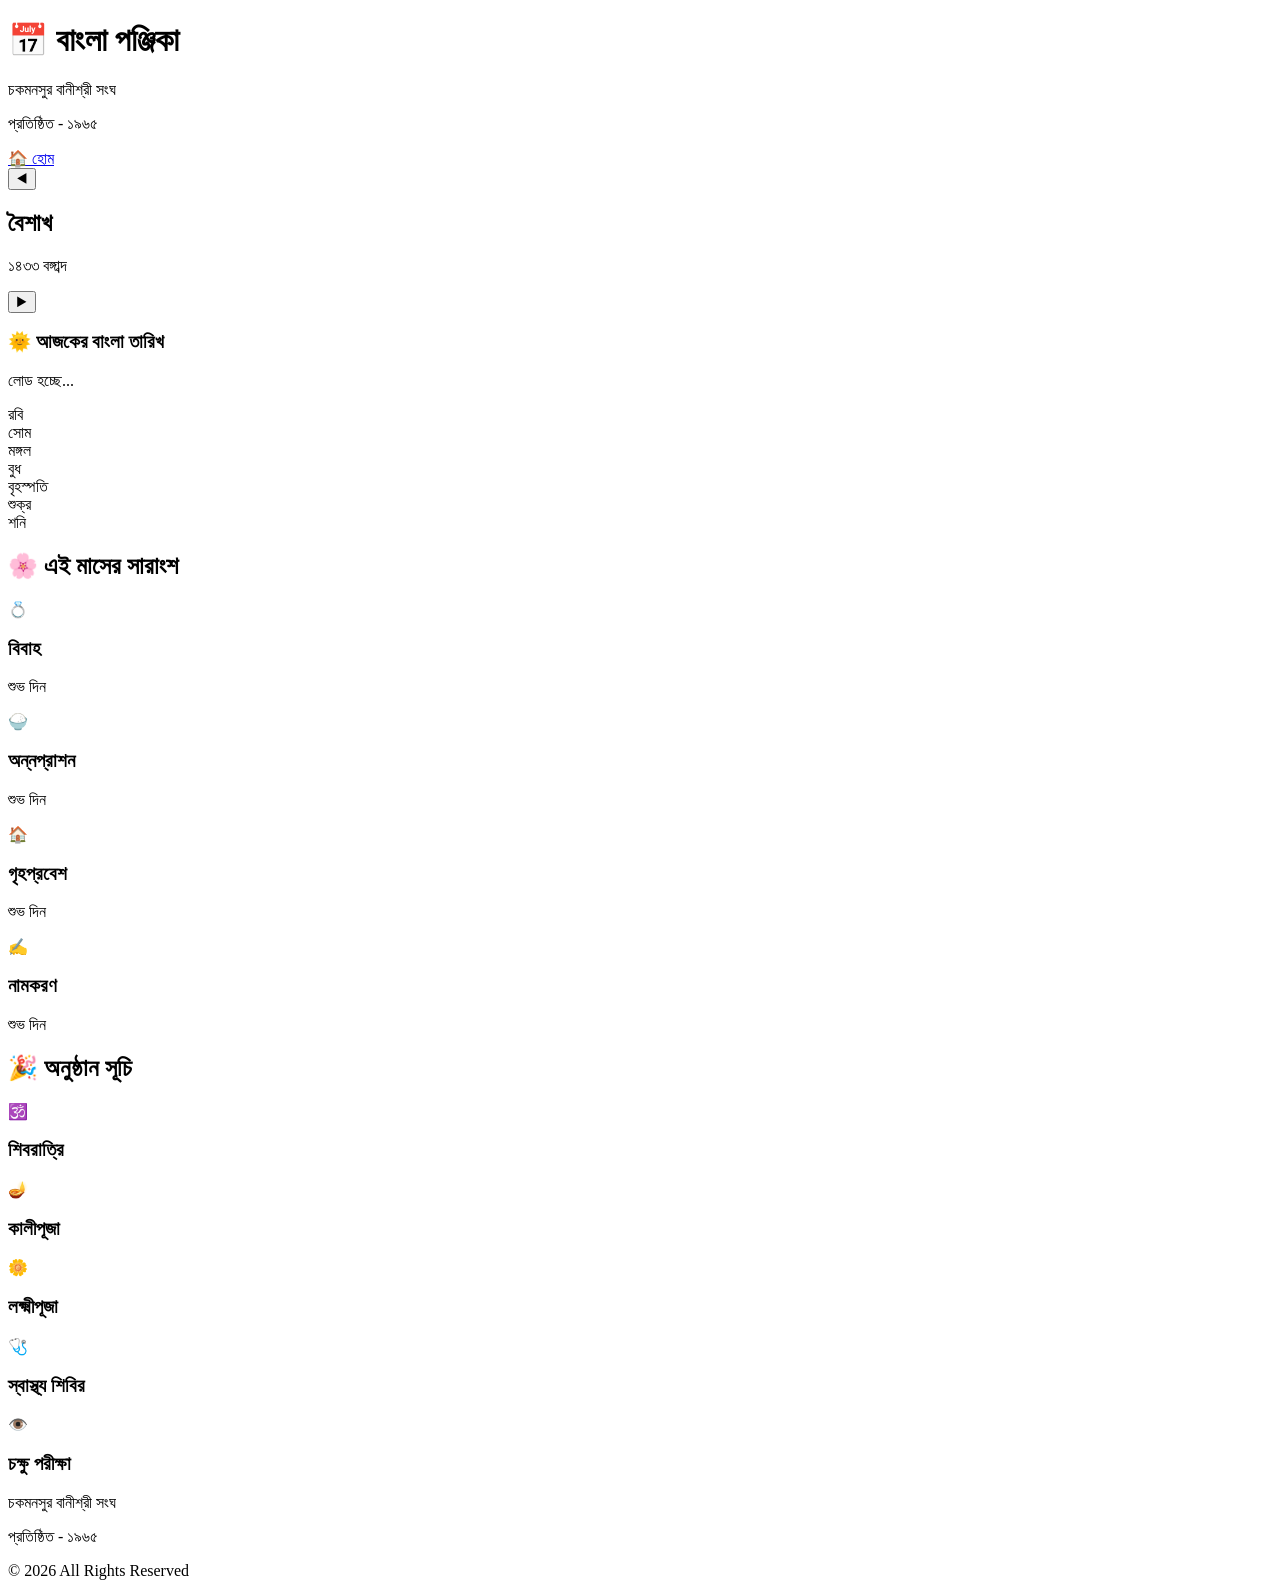
==== calendar.html @ fcefd9e8 "Refactor calendar.html for improved structure Updated the calendar HTML structure and removed unnece" ====
<!DOCTYPE html>
<html lang="bn">

<head>
<meta charset="UTF-8">
<meta name="viewport" content="width=device-width, initial-scale=1.0">

<title>বাংলা পঞ্জিকা</title>

<link rel="stylesheet" href="calendar.css">

</head>

<body>

<header class="calendar-header">

    <h1>📅 বাংলা পঞ্জিকা</h1>

    <p>চকমনসুর বানীশ্রী সংঘ</p>

    <p>প্রতিষ্ঠিত - ১৯৬৫</p>

    <a href="index.html" class="home-btn">🏠 হোম</a>

</header>


<main>

    <!-- Calendar -->

    <section class="calendar-container">

        <div class="calendar-title">

            <button id="prevMonth">◀</button>

            <div class="month-name">

                <h2 id="monthName">বৈশাখ</h2>

                <p id="yearName">১৪৩৩ বঙ্গাব্দ</p>

            </div>

            <button id="nextMonth">▶</button>

        </div>


        <!-- Today's Bengali date -->

        <div class="today-box">

            <h3>🌞 আজকের বাংলা তারিখ</h3>

            <p id="todayDate">লোড হচ্ছে...</p>

        </div>


        <!-- Week -->

        <div class="week">

            <div>রবি</div>
            <div>সোম</div>
            <div>মঙ্গল</div>
            <div>বুধ</div>
            <div>বৃহস্পতি</div>
            <div>শুক্র</div>
            <div>শনি</div>

        </div>


        <!-- Dates -->

        <div id="calendarDays" class="calendar-days">

        </div>

    </section>


    <!-- This month's summary -->

    <section class="summary-section">

        <h2>🌸 এই মাসের সারাংশ</h2>

        <div class="summary-grid">

            <div class="summary-card">
                💍
                <h3>বিবাহ</h3>
                <p>শুভ দিন</p>
            </div>

            <div class="summary-card">
                🍚
                <h3>অন্নপ্রাশন</h3>
                <p>শুভ দিন</p>
            </div>

            <div class="summary-card">
                🏠
                <h3>গৃহপ্রবেশ</h3>
                <p>শুভ দিন</p>
            </div>

            <div class="summary-card">
                ✍️
                <h3>নামকরণ</h3>
                <p>শুভ দিন</p>
            </div>

        </div>

    </section>


    <!-- Events -->

    <section class="event-section">

        <h2>🎉 অনুষ্ঠান সূচি</h2>

        <div class="event-grid">

            <div class="event-card">
                🕉️
                <h3>শিবরাত্রি</h3>
            </div>

            <div class="event-card">
                🪔
                <h3>কালীপূজা</h3>
            </div>

            <div class="event-card">
                🌼
                <h3>লক্ষ্মীপূজা</h3>
            </div>

            <div class="event-card">
                🩺
                <h3>স্বাস্থ্য শিবির</h3>
            </div>

            <div class="event-card">
                👁️
                <h3>চক্ষু পরীক্ষা</h3>
            </div>

        </div>

    </section>

</main>


<footer class="footer">

    <p>চকমনসুর বানীশ্রী সংঘ</p>

    <p>প্রতিষ্ঠিত - ১৯৬৫</p>

    <p>© 2026 All Rights Reserved</p>

</footer>


<script src="calendar.js"></script>

</body>

</html>
---- calendar.css ----

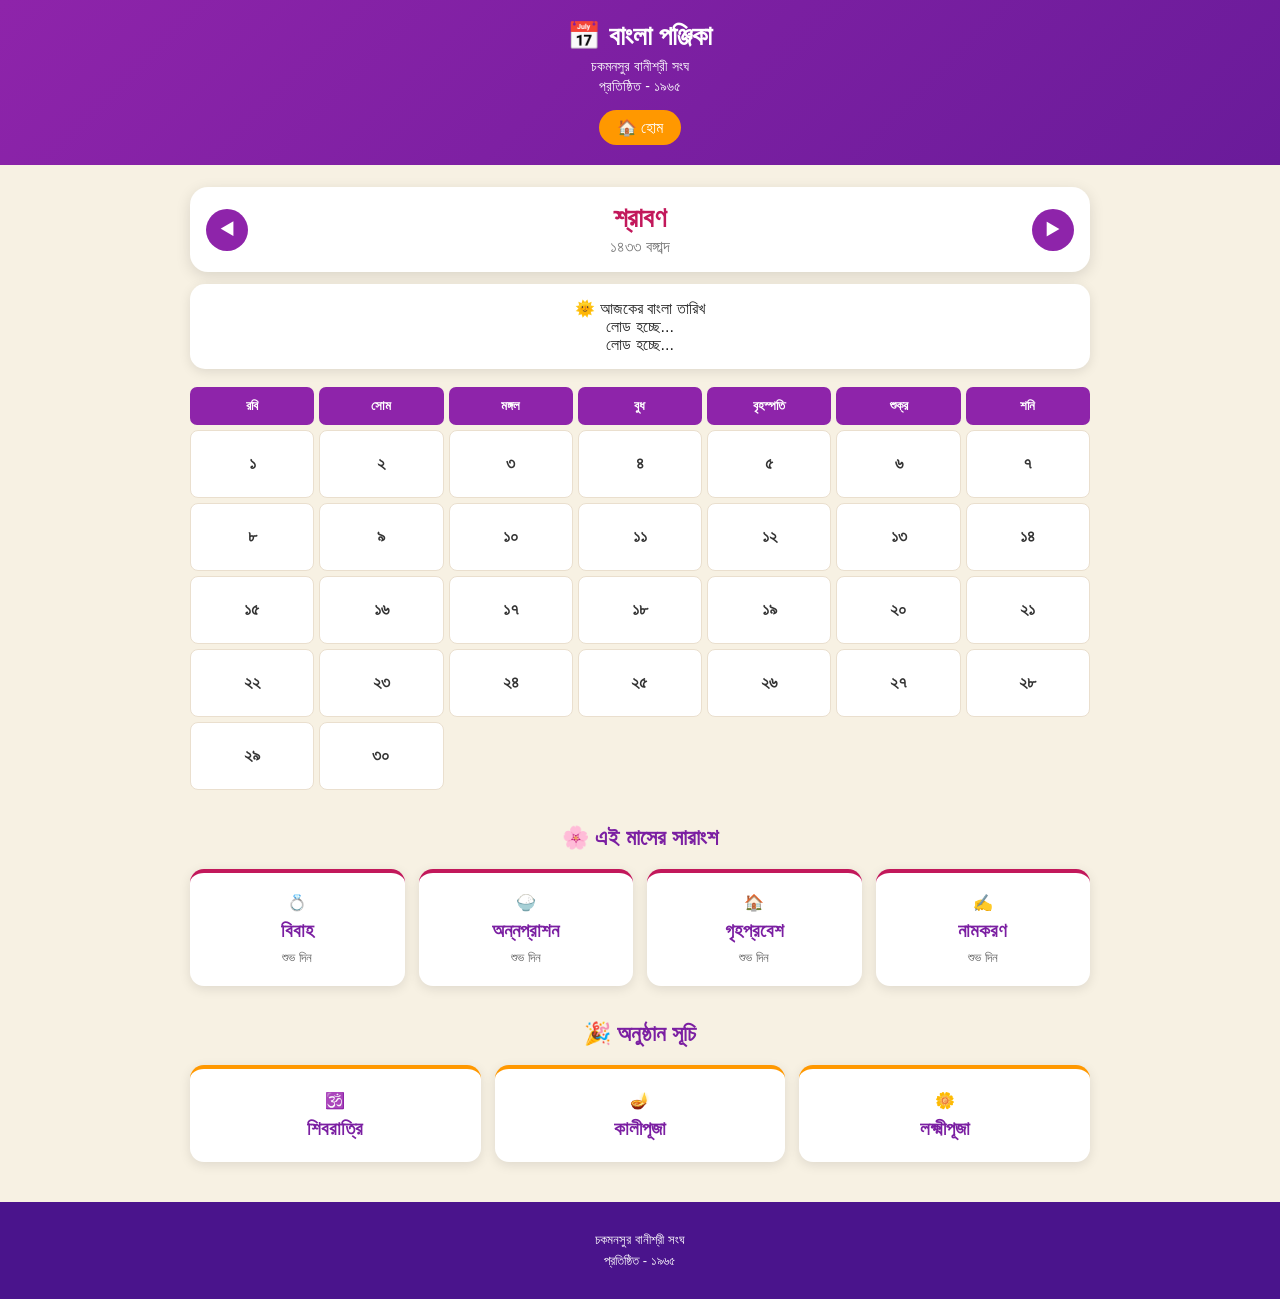
==== commit f36694a7: "Refactor calendar HTML structure and content" ====
--- a/calendar.html
+++ b/calendar.html
@@ -18,7 +18,6 @@
     <h1>📅 বাংলা পঞ্জিকা</h1>
 
     <p>চকমনসুর বানীশ্রী সংঘ</p>
-
     <p>প্রতিষ্ঠিত - ১৯৬৫</p>
 
     <a href="index.html" class="home-btn">🏠 হোম</a>
@@ -28,135 +27,119 @@
 
 <main>
 
-    <!-- Calendar -->
+<section class="calendar-container">
 
-    <section class="calendar-container">
+    <div class="calendar-title">
 
-        <div class="calendar-title">
+        <button id="prevMonth">◀</button>
 
-            <button id="prevMonth">◀</button>
+        <div class="month-name">
 
-            <div class="month-name">
+            <h2 id="monthName">বৈশাখ</h2>
 
-                <h2 id="monthName">বৈশাখ</h2>
-
-                <p id="yearName">১৪৩৩ বঙ্গাব্দ</p>
-
-            </div>
-
-            <button id="nextMonth">▶</button>
+            <p id="yearName">১৪৩৩ বঙ্গাব্দ</p>
 
         </div>
 
+        <button id="nextMonth">▶</button>
 
-        <!-- Today's Bengali date -->
+    </div>
 
-        <div class="today-box">
 
-            <h3>🌞 আজকের বাংলা তারিখ</h3>
+    <div class="today-box">
 
-            <p id="todayDate">লোড হচ্ছে...</p>
-
+        <div class="today-label">
+            🌞 আজকের বাংলা তারিখ
         </div>
 
-
-        <!-- Week -->
-
-        <div class="week">
-
-            <div>রবি</div>
-            <div>সোম</div>
-            <div>মঙ্গল</div>
-            <div>বুধ</div>
-            <div>বৃহস্পতি</div>
-            <div>শুক্র</div>
-            <div>শনি</div>
-
+        <div id="todayDate" class="today-date">
+            লোড হচ্ছে...
         </div>
 
-
-        <!-- Dates -->
-
-        <div id="calendarDays" class="calendar-days">
-
+        <div id="todayEnglish" class="today-english">
+            লোড হচ্ছে...
         </div>
 
-    </section>
+    </div>
 
 
-    <!-- This month's summary -->
+    <div class="week">
 
-    <section class="summary-section">
+        <div>রবি</div>
+        <div>সোম</div>
+        <div>মঙ্গল</div>
+        <div>বুধ</div>
+        <div>বৃহস্পতি</div>
+        <div>শুক্র</div>
+        <div>শনি</div>
 
-        <h2>🌸 এই মাসের সারাংশ</h2>
+    </div>
 
-        <div class="summary-grid">
 
-            <div class="summary-card">
-                💍
-                <h3>বিবাহ</h3>
-                <p>শুভ দিন</p>
-            </div>
+    <div id="calendarDays" class="calendar-days"></div>
 
-            <div class="summary-card">
-                🍚
-                <h3>অন্নপ্রাশন</h3>
-                <p>শুভ দিন</p>
-            </div>
+</section>
 
-            <div class="summary-card">
-                🏠
-                <h3>গৃহপ্রবেশ</h3>
-                <p>শুভ দিন</p>
-            </div>
 
-            <div class="summary-card">
-                ✍️
-                <h3>নামকরণ</h3>
-                <p>শুভ দিন</p>
-            </div>
+<section class="summary-section">
 
+    <h2>🌸 এই মাসের সারাংশ</h2>
+
+    <div class="summary-grid">
+
+        <div class="summary-card">
+            💍
+            <h3>বিবাহ</h3>
+            <p>শুভ দিন</p>
         </div>
 
-    </section>
+        <div class="summary-card">
+            🍚
+            <h3>অন্নপ্রাশন</h3>
+            <p>শুভ দিন</p>
+        </div>
+
+        <div class="summary-card">
+            🏠
+            <h3>গৃহপ্রবেশ</h3>
+            <p>শুভ দিন</p>
+        </div>
+
+        <div class="summary-card">
+            ✍️
+            <h3>নামকরণ</h3>
+            <p>শুভ দিন</p>
+        </div>
+
+    </div>
+
+</section>
 
 
-    <!-- Events -->
+<section class="event-section">
 
-    <section class="event-section">
+    <h2>🎉 অনুষ্ঠান সূচি</h2>
 
-        <h2>🎉 অনুষ্ঠান সূচি</h2>
+    <div class="event-grid">
 
-        <div class="event-grid">
-
-            <div class="event-card">
-                🕉️
-                <h3>শিবরাত্রি</h3>
-            </div>
-
-            <div class="event-card">
-                🪔
-                <h3>কালীপূজা</h3>
-            </div>
-
-            <div class="event-card">
-                🌼
-                <h3>লক্ষ্মীপূজা</h3>
-            </div>
-
-            <div class="event-card">
-                🩺
-                <h3>স্বাস্থ্য শিবির</h3>
-            </div>
-
-            <div class="event-card">
-                👁️
-                <h3>চক্ষু পরীক্ষা</h3>
-            </div>
-
+        <div class="event-card">
+            🕉️
+            <h3>শিবরাত্রি</h3>
         </div>
 
-    </section>
+        <div class="event-card">
+            🪔
+            <h3>কালীপূজা</h3>
+        </div>
+
+        <div class="event-card">
+            🌼
+            <h3>লক্ষ্মীপূজা</h3>
+        </div>
+
+    </div>
+
+</section>
 
 </main>
 
@@ -164,10 +147,7 @@
 <footer class="footer">
 
     <p>চকমনসুর বানীশ্রী সংঘ</p>
-
     <p>প্রতিষ্ঠিত - ১৯৬৫</p>
-
-    <p>© 2026 All Rights Reserved</p>
 
 </footer>
 
--- a/calendar.css
+++ b/calendar.css
@@ -1 +1,297 @@
-
+*{
+    margin:0;
+    padding:0;
+    box-sizing:border-box;
+}
+
+body{
+    font-family:"Noto Sans Bengali",Arial,sans-serif;
+    background:#f7f1e3;
+    color:#222;
+}
+
+/* Header */
+
+.calendar-header{
+    background:linear-gradient(135deg,#8e24aa,#6a1b9a);
+    color:#fff;
+    text-align:center;
+    padding:20px 10px;
+}
+
+.calendar-header h1{
+    font-size:27px;
+    margin-bottom:6px;
+}
+
+.calendar-header p{
+    font-size:14px;
+    margin:3px;
+}
+
+.home-btn{
+    display:inline-block;
+    margin-top:12px;
+    padding:8px 18px;
+    background:#ff9800;
+    color:#fff;
+    text-decoration:none;
+    border-radius:25px;
+}
+
+
+/* Main calendar */
+
+.calendar-container{
+    width:96%;
+    max-width:900px;
+    margin:22px auto;
+}
+
+
+/* Month bar */
+
+.calendar-title{
+    background:#fff;
+    border-radius:18px;
+    padding:16px;
+    display:flex;
+    align-items:center;
+    justify-content:space-between;
+    box-shadow:0 4px 15px rgba(0,0,0,.12);
+}
+
+.calendar-title button{
+    width:42px;
+    height:42px;
+    border:0;
+    border-radius:50%;
+    background:#8e24aa;
+    color:#fff;
+    font-size:18px;
+    cursor:pointer;
+}
+
+.month-name{
+    text-align:center;
+}
+
+.month-name h2{
+    color:#c2185b;
+    font-size:27px;
+}
+
+.month-name p{
+    color:#777;
+    margin-top:4px;
+}
+
+
+/* Today's date */
+
+.today-box{
+    background:#fff;
+    margin-top:12px;
+    padding:15px;
+    border-radius:15px;
+    text-align:center;
+    box-shadow:0 3px 12px rgba(0,0,0,.10);
+}
+
+.today-box h3{
+    color:#8e24aa;
+    font-size:17px;
+    margin-bottom:6px;
+}
+
+.today-box p{
+    font-size:18px;
+    font-weight:bold;
+    color:#c2185b;
+}
+
+
+/* Week names */
+
+.week{
+    display:grid;
+    grid-template-columns:repeat(7,1fr);
+    gap:5px;
+    margin-top:18px;
+}
+
+.week div{
+    background:#8e24aa;
+    color:#fff;
+    text-align:center;
+    padding:11px 2px;
+    border-radius:7px;
+    font-size:13px;
+    font-weight:bold;
+}
+
+
+/* Calendar dates */
+
+.calendar-days{
+    display:grid;
+    grid-template-columns:repeat(7,1fr);
+    gap:5px;
+    margin-top:5px;
+}
+
+.calendar-days div{
+    min-height:68px;
+    background:#fff;
+    border:1px solid #eadfce;
+    border-radius:8px;
+    display:flex;
+    justify-content:center;
+    align-items:center;
+    font-size:17px;
+    font-weight:bold;
+    color:#333;
+}
+
+.calendar-days div:hover{
+    background:#fff3cd;
+}
+
+
+/* Summary */
+
+.summary-section,
+.event-section{
+    width:96%;
+    max-width:900px;
+    margin:35px auto;
+}
+
+.summary-section h2,
+.event-section h2{
+    text-align:center;
+    color:#7b1fa2;
+    margin-bottom:18px;
+    font-size:22px;
+}
+
+.summary-grid{
+    display:grid;
+    grid-template-columns:repeat(4,1fr);
+    gap:14px;
+}
+
+.summary-card{
+    background:#fff;
+    text-align:center;
+    padding:20px 10px;
+    border-radius:14px;
+    box-shadow:0 3px 12px rgba(0,0,0,.10);
+    border-top:4px solid #c2185b;
+}
+
+.summary-card h3{
+    color:#7b1fa2;
+    margin:8px 0;
+}
+
+.summary-card p{
+    color:#666;
+    font-size:13px;
+}
+
+
+/* Events */
+
+.event-grid{
+    display:grid;
+    grid-template-columns:repeat(3,1fr);
+    gap:14px;
+}
+
+.event-card{
+    background:#fff;
+    text-align:center;
+    padding:22px 10px;
+    border-radius:14px;
+    box-shadow:0 3px 12px rgba(0,0,0,.10);
+    border-top:4px solid #ff9800;
+}
+
+.event-card h3{
+    color:#7b1fa2;
+    margin-top:8px;
+}
+
+
+/* Footer */
+
+.footer{
+    background:#4a148c;
+    color:#fff;
+    text-align:center;
+    padding:25px 10px;
+    margin-top:40px;
+}
+
+.footer p{
+    margin:5px;
+    font-size:13px;
+}
+
+
+/* Mobile */
+
+@media(max-width:600px){
+
+    .calendar-header h1{
+        font-size:23px;
+    }
+
+    .calendar-title{
+        padding:13px 10px;
+    }
+
+    .month-name h2{
+        font-size:22px;
+    }
+
+    .calendar-title button{
+        width:38px;
+        height:38px;
+    }
+
+    .week{
+        gap:3px;
+    }
+
+    .week div{
+        font-size:9px;
+        padding:9px 1px;
+    }
+
+    .calendar-days{
+        gap:3px;
+    }
+
+    .calendar-days div{
+        min-height:48px;
+        font-size:14px;
+    }
+
+    .summary-grid,
+    .event-grid{
+        grid-template-columns:repeat(2,1fr);
+        gap:10px;
+    }
+
+}
+
+@media(max-width:380px){
+
+    .summary-grid,
+    .event-grid{
+        grid-template-columns:1fr;
+    }
+
+}
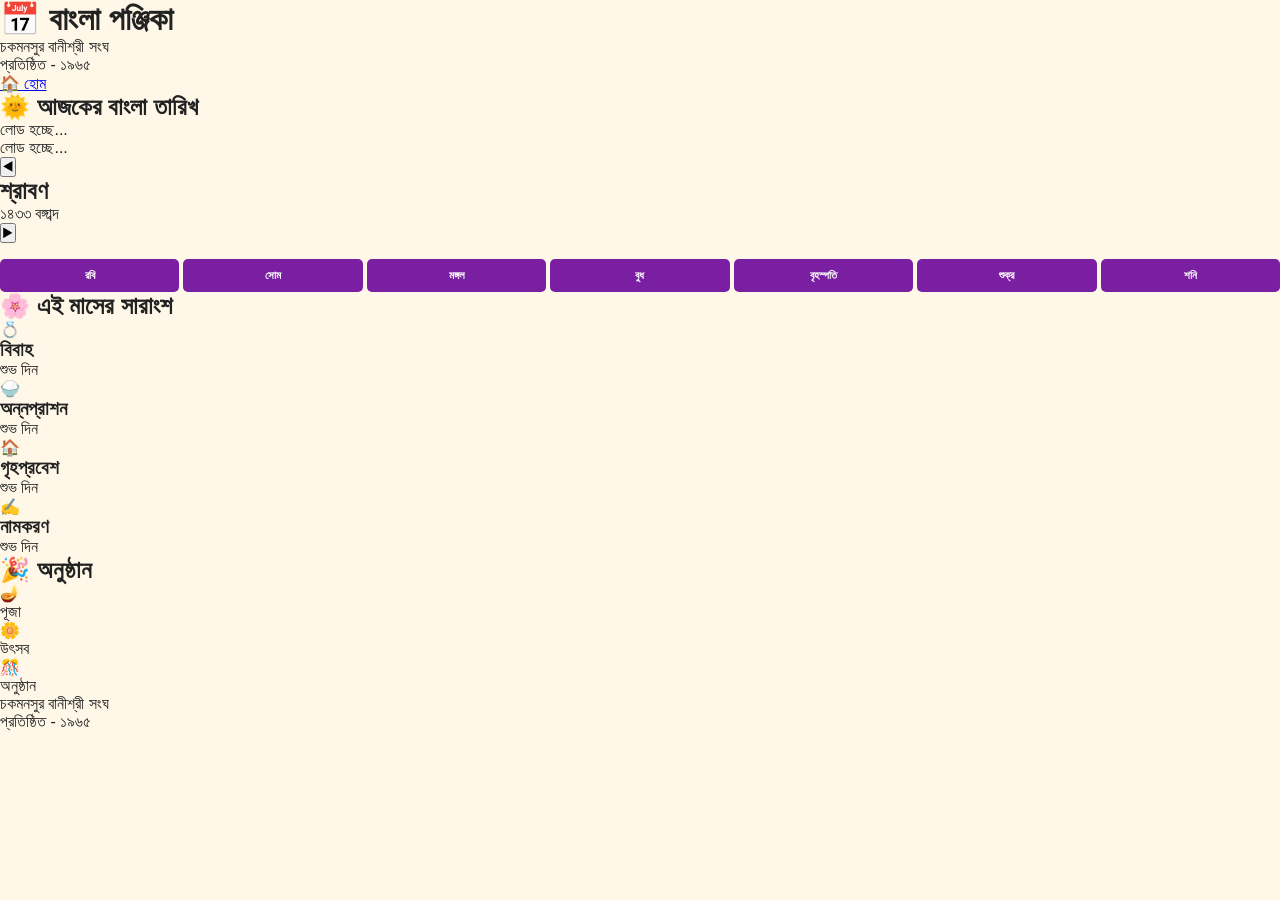
==== commit 2462be0e: "Update calendar.html" ====
--- a/calendar.html
+++ b/calendar.html
@@ -8,145 +8,144 @@
 <title>বাংলা পঞ্জিকা</title>
 
 <link rel="stylesheet" href="calendar.css">
-
 </head>
 
 <body>
 
-<header class="calendar-header">
+<header class="header">
 
     <h1>📅 বাংলা পঞ্জিকা</h1>
 
     <p>চকমনসুর বানীশ্রী সংঘ</p>
+
     <p>প্রতিষ্ঠিত - ১৯৬৫</p>
 
-    <a href="index.html" class="home-btn">🏠 হোম</a>
+    <a href="index.html">🏠 হোম</a>
 
 </header>
 
 
 <main>
 
-<section class="calendar-container">
+    <!-- আজকের তারিখ -->
 
-    <div class="calendar-title">
+    <section class="today">
 
-        <button id="prevMonth">◀</button>
+        <h2>🌞 আজকের বাংলা তারিখ</h2>
 
-        <div class="month-name">
+        <div id="todayDate">
+            লোড হচ্ছে...
+        </div>
 
-            <h2 id="monthName">বৈশাখ</h2>
+        <div id="todayEnglish">
+            লোড হচ্ছে...
+        </div>
 
-            <p id="yearName">১৪৩৩ বঙ্গাব্দ</p>
+    </section>
+
+
+    <!-- মাস -->
+
+    <section class="calendar">
+
+        <div class="month-header">
+
+            <button id="prevMonth">◀</button>
+
+            <div>
+                <h2 id="monthName">শ্রাবণ</h2>
+                <p id="yearName">১৪৩৩ বঙ্গাব্দ</p>
+            </div>
+
+            <button id="nextMonth">▶</button>
 
         </div>
 
-        <button id="nextMonth">▶</button>
 
-    </div>
+        <!-- সপ্তাহ -->
+
+        <div class="week">
+
+            <div>রবি</div>
+            <div>সোম</div>
+            <div>মঙ্গল</div>
+            <div>বুধ</div>
+            <div>বৃহস্পতি</div>
+            <div>শুক্র</div>
+            <div>শনি</div>
+
+        </div>
 
 
-    <div class="today-box">
+        <!-- তারিখ -->
 
-        <div class="today-label">
-            🌞 আজকের বাংলা তারিখ
+        <div id="calendarDays" class="days"></div>
+
+    </section>
+
+
+    <!-- এই মাসের সারাংশ -->
+
+    <section class="summary">
+
+        <h2>🌸 এই মাসের সারাংশ</h2>
+
+        <div class="summary-box">
+
+            <div>
+                💍
+                <h3>বিবাহ</h3>
+                <p>শুভ দিন</p>
+            </div>
+
+            <div>
+                🍚
+                <h3>অন্নপ্রাশন</h3>
+                <p>শুভ দিন</p>
+            </div>
+
+            <div>
+                🏠
+                <h3>গৃহপ্রবেশ</h3>
+                <p>শুভ দিন</p>
+            </div>
+
+            <div>
+                ✍️
+                <h3>নামকরণ</h3>
+                <p>শুভ দিন</p>
+            </div>
+
         </div>
 
-        <div id="todayDate" class="today-date">
-            লোড হচ্ছে...
+    </section>
+
+
+    <!-- অনুষ্ঠান -->
+
+    <section class="events">
+
+        <h2>🎉 অনুষ্ঠান</h2>
+
+        <div class="event-box">
+
+            <div>🪔<br>পূজা</div>
+
+            <div>🌼<br>উৎসব</div>
+
+            <div>🎊<br>অনুষ্ঠান</div>
+
         </div>
 
-        <div id="todayEnglish" class="today-english">
-            লোড হচ্ছে...
-        </div>
-
-    </div>
-
-
-    <div class="week">
-
-        <div>রবি</div>
-        <div>সোম</div>
-        <div>মঙ্গল</div>
-        <div>বুধ</div>
-        <div>বৃহস্পতি</div>
-        <div>শুক্র</div>
-        <div>শনি</div>
-
-    </div>
-
-
-    <div id="calendarDays" class="calendar-days"></div>
-
-</section>
-
-
-<section class="summary-section">
-
-    <h2>🌸 এই মাসের সারাংশ</h2>
-
-    <div class="summary-grid">
-
-        <div class="summary-card">
-            💍
-            <h3>বিবাহ</h3>
-            <p>শুভ দিন</p>
-        </div>
-
-        <div class="summary-card">
-            🍚
-            <h3>অন্নপ্রাশন</h3>
-            <p>শুভ দিন</p>
-        </div>
-
-        <div class="summary-card">
-            🏠
-            <h3>গৃহপ্রবেশ</h3>
-            <p>শুভ দিন</p>
-        </div>
-
-        <div class="summary-card">
-            ✍️
-            <h3>নামকরণ</h3>
-            <p>শুভ দিন</p>
-        </div>
-
-    </div>
-
-</section>
-
-
-<section class="event-section">
-
-    <h2>🎉 অনুষ্ঠান সূচি</h2>
-
-    <div class="event-grid">
-
-        <div class="event-card">
-            🕉️
-            <h3>শিবরাত্রি</h3>
-        </div>
-
-        <div class="event-card">
-            🪔
-            <h3>কালীপূজা</h3>
-        </div>
-
-        <div class="event-card">
-            🌼
-            <h3>লক্ষ্মীপূজা</h3>
-        </div>
-
-    </div>
-
-</section>
+    </section>
 
 </main>
 
 
-<footer class="footer">
+<footer>
 
     <p>চকমনসুর বানীশ্রী সংঘ</p>
+
     <p>প্রতিষ্ঠিত - ১৯৬৫</p>
 
 </footer>
--- a/calendar.css
+++ b/calendar.css
@@ -1,64 +1,56 @@
 *{
+    box-sizing:border-box;
     margin:0;
     padding:0;
-    box-sizing:border-box;
 }
 
 body{
-    font-family:"Noto Sans Bengali",Arial,sans-serif;
-    background:#f7f1e3;
+    font-family:Arial,sans-serif;
+    background:#fff8e8;
     color:#222;
 }
 
-/* Header */
-
 .calendar-header{
-    background:linear-gradient(135deg,#8e24aa,#6a1b9a);
+    background:#7b1fa2;
     color:#fff;
     text-align:center;
     padding:20px 10px;
 }
 
 .calendar-header h1{
-    font-size:27px;
+    font-size:25px;
     margin-bottom:6px;
 }
 
 .calendar-header p{
     font-size:14px;
-    margin:3px;
+    margin:4px 0;
 }
 
 .home-btn{
     display:inline-block;
-    margin-top:12px;
+    margin-top:10px;
     padding:8px 18px;
     background:#ff9800;
     color:#fff;
     text-decoration:none;
-    border-radius:25px;
-}
-
-
-/* Main calendar */
+    border-radius:20px;
+}
 
 .calendar-container{
-    width:96%;
-    max-width:900px;
+    width:95%;
+    max-width:700px;
     margin:22px auto;
 }
 
-
-/* Month bar */
-
 .calendar-title{
     background:#fff;
-    border-radius:18px;
-    padding:16px;
+    padding:15px;
+    border-radius:15px;
     display:flex;
     align-items:center;
     justify-content:space-between;
-    box-shadow:0 4px 15px rgba(0,0,0,.12);
+    box-shadow:0 3px 12px rgba(0,0,0,.15);
 }
 
 .calendar-title button{
@@ -66,10 +58,9 @@
     height:42px;
     border:0;
     border-radius:50%;
-    background:#8e24aa;
+    background:#7b1fa2;
     color:#fff;
     font-size:18px;
-    cursor:pointer;
 }
 
 .month-name{
@@ -78,121 +69,129 @@
 
 .month-name h2{
     color:#c2185b;
-    font-size:27px;
+    font-size:25px;
 }
 
 .month-name p{
-    color:#777;
-    margin-top:4px;
-}
-
-
-/* Today's date */
+    margin-top:5px;
+    color:#666;
+}
+
+
+/* আজকের তারিখ */
 
 .today-box{
     background:#fff;
     margin-top:12px;
-    padding:15px;
+    padding:18px 10px;
+    text-align:center;
+    border:2px solid #ff9800;
     border-radius:15px;
-    text-align:center;
-    box-shadow:0 3px 12px rgba(0,0,0,.10);
-}
-
-.today-box h3{
-    color:#8e24aa;
-    font-size:17px;
-    margin-bottom:6px;
-}
-
-.today-box p{
-    font-size:18px;
+    box-shadow:0 3px 12px rgba(0,0,0,.12);
+}
+
+.today-label{
+    font-size:16px;
+    font-weight:bold;
+    color:#7b1fa2;
+    margin-bottom:8px;
+}
+
+.today-date{
+    font-size:25px;
     font-weight:bold;
     color:#c2185b;
 }
 
-
-/* Week names */
+.today-english{
+    margin-top:7px;
+    font-size:14px;
+    color:#666;
+}
+
+
+/* সপ্তাহ */
 
 .week{
     display:grid;
     grid-template-columns:repeat(7,1fr);
-    gap:5px;
-    margin-top:18px;
+    gap:4px;
+    margin-top:16px;
 }
 
 .week div{
-    background:#8e24aa;
-    color:#fff;
-    text-align:center;
-    padding:11px 2px;
-    border-radius:7px;
-    font-size:13px;
-    font-weight:bold;
-}
-
-
-/* Calendar dates */
+    background:#7b1fa2;
+    color:#fff;
+    text-align:center;
+    padding:10px 2px;
+    border-radius:5px;
+    font-size:11px;
+    font-weight:bold;
+}
+
+
+/* তারিখ */
 
 .calendar-days{
     display:grid;
     grid-template-columns:repeat(7,1fr);
-    gap:5px;
+    gap:4px;
     margin-top:5px;
 }
 
 .calendar-days div{
-    min-height:68px;
+    min-height:55px;
     background:#fff;
     border:1px solid #eadfce;
-    border-radius:8px;
+    border-radius:6px;
     display:flex;
     justify-content:center;
     align-items:center;
-    font-size:17px;
-    font-weight:bold;
-    color:#333;
-}
-
-.calendar-days div:hover{
-    background:#fff3cd;
-}
-
-
-/* Summary */
+    font-size:16px;
+    font-weight:bold;
+}
+
+.calendar-days div.today{
+    background:#ff9800;
+    color:#fff;
+    border:2px solid #e65100;
+}
+
+
+/* সারাংশ */
 
 .summary-section,
 .event-section{
-    width:96%;
-    max-width:900px;
-    margin:35px auto;
+    width:95%;
+    max-width:700px;
+    margin:32px auto;
 }
 
 .summary-section h2,
 .event-section h2{
     text-align:center;
     color:#7b1fa2;
-    margin-bottom:18px;
-    font-size:22px;
+    margin-bottom:16px;
 }
 
 .summary-grid{
     display:grid;
-    grid-template-columns:repeat(4,1fr);
-    gap:14px;
+    grid-template-columns:repeat(2,1fr);
+    gap:10px;
 }
 
 .summary-card{
     background:#fff;
     text-align:center;
-    padding:20px 10px;
-    border-radius:14px;
-    box-shadow:0 3px 12px rgba(0,0,0,.10);
+    padding:18px 8px;
+    border-radius:12px;
     border-top:4px solid #c2185b;
+    box-shadow:0 3px 10px rgba(0,0,0,.1);
 }
 
 .summary-card h3{
     color:#7b1fa2;
-    margin:8px 0;
+    margin:7px 0;
 }
 
 .summary-card p{
@@ -201,37 +200,37 @@
 }
 
 
-/* Events */
+/* অনুষ্ঠান */
 
 .event-grid{
     display:grid;
-    grid-template-columns:repeat(3,1fr);
-    gap:14px;
+    grid-template-columns:repeat(2,1fr);
+    gap:10px;
 }
 
 .event-card{
     background:#fff;
     text-align:center;
+    padding:18px 8px;
+    border-radius:12px;
+    border-top:4px solid #ff9800;
+    box-shadow:0 3px 10px rgba(0,0,0,.1);
+}
+
+.event-card h3{
+    color:#7b1fa2;
+    margin-top:7px;
+}
+
+
+/* Footer */
+
+.footer{
+    margin-top:35px;
     padding:22px 10px;
-    border-radius:14px;
-    box-shadow:0 3px 12px rgba(0,0,0,.10);
-    border-top:4px solid #ff9800;
-}
-
-.event-card h3{
-    color:#7b1fa2;
-    margin-top:8px;
-}
-
-
-/* Footer */
-
-.footer{
     background:#4a148c;
     color:#fff;
     text-align:center;
-    padding:25px 10px;
-    margin-top:40px;
 }
 
 .footer p{
@@ -242,18 +241,14 @@
 
 /* Mobile */
 
-@media(max-width:600px){
+@media(max-width:500px){
 
     .calendar-header h1{
-        font-size:23px;
-    }
-
-    .calendar-title{
-        padding:13px 10px;
+        font-size:22px;
     }
 
     .month-name h2{
-        font-size:22px;
+        font-size:21px;
     }
 
     .calendar-title button{
@@ -261,37 +256,14 @@
         height:38px;
     }
 
-    .week{
-        gap:3px;
-    }
-
     .week div{
         font-size:9px;
         padding:9px 1px;
     }
 
-    .calendar-days{
-        gap:3px;
-    }
-
     .calendar-days div{
-        min-height:48px;
+        min-height:45px;
         font-size:14px;
     }
 
-    .summary-grid,
-    .event-grid{
-        grid-template-columns:repeat(2,1fr);
-        gap:10px;
-    }
-
-}
-
-@media(max-width:380px){
-
-    .summary-grid,
-    .event-grid{
-        grid-template-columns:1fr;
-    }
-
-}
+}
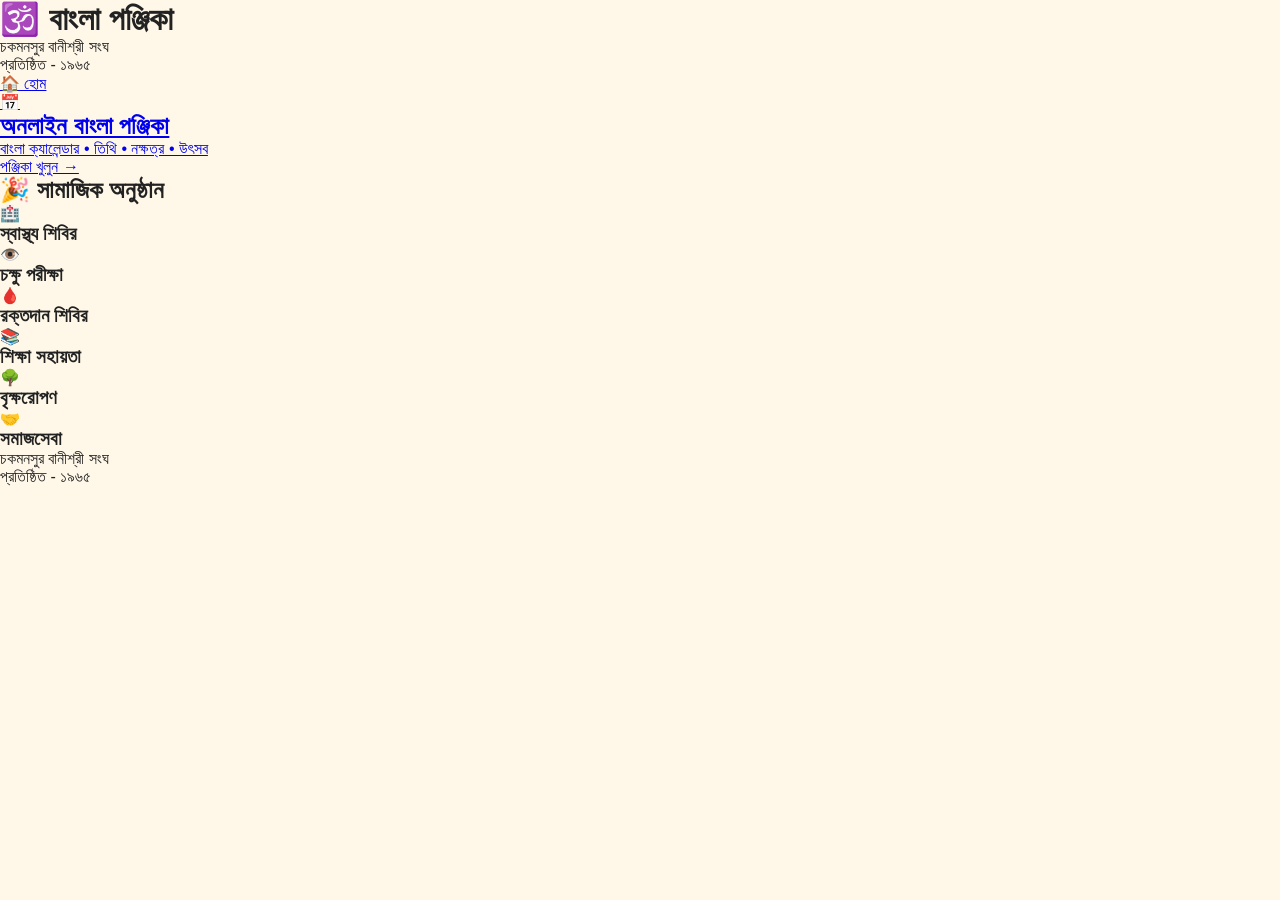
==== commit d55cb6d2: "Update calendar.html with new header and sections" ====
--- a/calendar.html
+++ b/calendar.html
@@ -2,118 +2,100 @@
 <html lang="bn">
 
 <head>
-<meta charset="UTF-8">
-<meta name="viewport" content="width=device-width, initial-scale=1.0">
+    <meta charset="UTF-8">
+    <meta name="viewport" content="width=device-width, initial-scale=1.0">
 
-<title>বাংলা পঞ্জিকা</title>
+    <title>বাংলা পঞ্জিকা | চকমনসুর বানীশ্রী সংঘ</title>
 
-<link rel="stylesheet" href="calendar.css">
+    <link rel="stylesheet" href="calendar.css">
 </head>
 
 <body>
 
-<header class="header">
+<header class="calendar-header">
 
-    <h1>📅 বাংলা পঞ্জিকা</h1>
+    <h1>🕉️ বাংলা পঞ্জিকা</h1>
 
     <p>চকমনসুর বানীশ্রী সংঘ</p>
-
     <p>প্রতিষ্ঠিত - ১৯৬৫</p>
 
-    <a href="index.html">🏠 হোম</a>
+    <a href="index.html" class="home-btn">🏠 হোম</a>
 
 </header>
 
 
-<main>
+<main class="calendar-page">
 
-    <!-- আজকের তারিখ -->
 
-    <section class="today">
+    <!-- ONLINE BENGALI PANJIKA -->
 
-        <h2>🌞 আজকের বাংলা তারিখ</h2>
+    <section class="panji-section">
 
-        <div id="todayDate">
-            লোড হচ্ছে...
-        </div>
+        <a
+            href="https://www.drikpanchang.com/bengali/bengali-month-panjika.html"
+            target="_blank"
+            class="panji-tab"
+        >
 
-        <div id="todayEnglish">
-            লোড হচ্ছে...
-        </div>
+            <div class="panji-icon">
+                📅
+            </div>
+
+            <div class="panji-content">
+
+                <h2>অনলাইন বাংলা পঞ্জিকা</h2>
+
+                <p>
+                    বাংলা ক্যালেন্ডার • তিথি • নক্ষত্র • উৎসব
+                </p>
+
+                <span>
+                    পঞ্জিকা খুলুন →
+                </span>
+
+            </div>
+
+        </a>
 
     </section>
 
 
-    <!-- মাস -->
+    <!-- SOCIAL PROGRAM -->
 
-    <section class="calendar">
+    <section class="social-section">
 
-        <div class="month-header">
+        <h2>🎉 সামাজিক অনুষ্ঠান</h2>
 
-            <button id="prevMonth">◀</button>
+        <div class="social-list">
 
-            <div>
-                <h2 id="monthName">শ্রাবণ</h2>
-                <p id="yearName">১৪৩৩ বঙ্গাব্দ</p>
+            <div class="social-card">
+                <span>🏥</span>
+                <h3>স্বাস্থ্য শিবির</h3>
             </div>
 
-            <button id="nextMonth">▶</button>
-
-        </div>
-
-
-        <!-- সপ্তাহ -->
-
-        <div class="week">
-
-            <div>রবি</div>
-            <div>সোম</div>
-            <div>মঙ্গল</div>
-            <div>বুধ</div>
-            <div>বৃহস্পতি</div>
-            <div>শুক্র</div>
-            <div>শনি</div>
-
-        </div>
-
-
-        <!-- তারিখ -->
-
-        <div id="calendarDays" class="days"></div>
-
-    </section>
-
-
-    <!-- এই মাসের সারাংশ -->
-
-    <section class="summary">
-
-        <h2>🌸 এই মাসের সারাংশ</h2>
-
-        <div class="summary-box">
-
-            <div>
-                💍
-                <h3>বিবাহ</h3>
-                <p>শুভ দিন</p>
+            <div class="social-card">
+                <span>👁️</span>
+                <h3>চক্ষু পরীক্ষা</h3>
             </div>
 
-            <div>
-                🍚
-                <h3>অন্নপ্রাশন</h3>
-                <p>শুভ দিন</p>
+            <div class="social-card">
+                <span>🩸</span>
+                <h3>রক্তদান শিবির</h3>
             </div>
 
-            <div>
-                🏠
-                <h3>গৃহপ্রবেশ</h3>
-                <p>শুভ দিন</p>
+            <div class="social-card">
+                <span>📚</span>
+                <h3>শিক্ষা সহায়তা</h3>
             </div>
 
-            <div>
-                ✍️
-                <h3>নামকরণ</h3>
-                <p>শুভ দিন</p>
+            <div class="social-card">
+                <span>🌳</span>
+                <h3>বৃক্ষরোপণ</h3>
+            </div>
+
+            <div class="social-card">
+                <span>🤝</span>
+                <h3>সমাজসেবা</h3>
             </div>
 
         </div>
@@ -121,38 +103,17 @@
     </section>
 
 
-    <!-- অনুষ্ঠান -->
-
-    <section class="events">
-
-        <h2>🎉 অনুষ্ঠান</h2>
-
-        <div class="event-box">
-
-            <div>🪔<br>পূজা</div>
-
-            <div>🌼<br>উৎসব</div>
-
-            <div>🎊<br>অনুষ্ঠান</div>
-
-        </div>
-
-    </section>
-
 </main>
 
 
-<footer>
+<footer class="footer">
 
     <p>চকমনসুর বানীশ্রী সংঘ</p>
-
     <p>প্রতিষ্ঠিত - ১৯৬৫</p>
 
 </footer>
 
 
-<script src="calendar.js"></script>
-
 </body>
 
 </html>
--- a/calendar.css
+++ b/calendar.css
@@ -1,7 +1,7 @@
 *{
-    box-sizing:border-box;
     margin:0;
     padding:0;
+    box-sizing:border-box;
 }
 
 body{
@@ -10,118 +10,125 @@
     color:#222;
 }
 
-.calendar-header{
+
+/* Header */
+
+.header{
     background:#7b1fa2;
-    color:#fff;
+    color:white;
     text-align:center;
     padding:20px 10px;
 }
 
-.calendar-header h1{
+.header h1{
     font-size:25px;
     margin-bottom:6px;
 }
 
-.calendar-header p{
+.header p{
     font-size:14px;
     margin:4px 0;
 }
 
-.home-btn{
+.header a{
     display:inline-block;
     margin-top:10px;
     padding:8px 18px;
     background:#ff9800;
-    color:#fff;
+    color:white;
     text-decoration:none;
     border-radius:20px;
 }
 
-.calendar-container{
+
+/* Today's date */
+
+.today{
     width:95%;
     max-width:700px;
-    margin:22px auto;
-}
-
-.calendar-title{
-    background:#fff;
-    padding:15px;
-    border-radius:15px;
-    display:flex;
-    align-items:center;
-    justify-content:space-between;
-    box-shadow:0 3px 12px rgba(0,0,0,.15);
-}
-
-.calendar-title button{
-    width:42px;
-    height:42px;
-    border:0;
-    border-radius:50%;
-    background:#7b1fa2;
-    color:#fff;
-    font-size:18px;
-}
-
-.month-name{
-    text-align:center;
-}
-
-.month-name h2{
-    color:#c2185b;
-    font-size:25px;
-}
-
-.month-name p{
-    margin-top:5px;
-    color:#666;
-}
-
-
-/* আজকের তারিখ */
-
-.today-box{
-    background:#fff;
-    margin-top:12px;
+    margin:20px auto 12px;
     padding:18px 10px;
+    background:white;
     text-align:center;
     border:2px solid #ff9800;
     border-radius:15px;
     box-shadow:0 3px 12px rgba(0,0,0,.12);
 }
 
-.today-label{
-    font-size:16px;
-    font-weight:bold;
+.today h2{
     color:#7b1fa2;
+    font-size:18px;
     margin-bottom:8px;
 }
 
-.today-date{
-    font-size:25px;
+#todayDate{
+    color:#c2185b;
+    font-size:24px;
     font-weight:bold;
-    color:#c2185b;
 }
 
-.today-english{
-    margin-top:7px;
+#todayEnglish{
+    color:#666;
     font-size:14px;
-    color:#666;
+    margin-top:6px;
 }
 
 
-/* সপ্তাহ */
+/* Calendar */
+
+.calendar{
+    width:95%;
+    max-width:700px;
+    margin:0 auto;
+}
+
+.month-header{
+    background:white;
+    padding:15px;
+    border-radius:15px;
+    display:flex;
+    align-items:center;
+    justify-content:space-between;
+    box-shadow:0 3px 12px rgba(0,0,0,.12);
+}
+
+.month-header button{
+    width:42px;
+    height:42px;
+    border:0;
+    border-radius:50%;
+    background:#7b1fa2;
+    color:white;
+    font-size:18px;
+}
+
+.month-header div{
+    text-align:center;
+}
+
+#monthName{
+    color:#c2185b;
+    font-size:25px;
+}
+
+#yearName{
+    color:#666;
+    margin-top:4px;
+}
+
+
+/* Week */
 
 .week{
     display:grid;
     grid-template-columns:repeat(7,1fr);
     gap:4px;
-    margin-top:16px;
+    margin-top:15px;
 }
 
 .week div{
     background:#7b1fa2;
-    color:#fff;
+    color:white;
     text-align:center;
     padding:10px 2px;
     border-radius:5px;
@@ -130,140 +137,7 @@
 }
 
 
-/* তারিখ */
+/* Days */
 
-.calendar-days{
+.days{
     display:grid;
-    grid-template-columns:repeat(7,1fr);
-    gap:4px;
-    margin-top:5px;
-}
-
-.calendar-days div{
-    min-height:55px;
-    background:#fff;
-    border:1px solid #eadfce;
-    border-radius:6px;
-    display:flex;
-    justify-content:center;
-    align-items:center;
-    font-size:16px;
-    font-weight:bold;
-}
-
-.calendar-days div.today{
-    background:#ff9800;
-    color:#fff;
-    border:2px solid #e65100;
-}
-
-
-/* সারাংশ */
-
-.summary-section,
-.event-section{
-    width:95%;
-    max-width:700px;
-    margin:32px auto;
-}
-
-.summary-section h2,
-.event-section h2{
-    text-align:center;
-    color:#7b1fa2;
-    margin-bottom:16px;
-}
-
-.summary-grid{
-    display:grid;
-    grid-template-columns:repeat(2,1fr);
-    gap:10px;
-}
-
-.summary-card{
-    background:#fff;
-    text-align:center;
-    padding:18px 8px;
-    border-radius:12px;
-    border-top:4px solid #c2185b;
-    box-shadow:0 3px 10px rgba(0,0,0,.1);
-}
-
-.summary-card h3{
-    color:#7b1fa2;
-    margin:7px 0;
-}
-
-.summary-card p{
-    color:#666;
-    font-size:13px;
-}
-
-
-/* অনুষ্ঠান */
-
-.event-grid{
-    display:grid;
-    grid-template-columns:repeat(2,1fr);
-    gap:10px;
-}
-
-.event-card{
-    background:#fff;
-    text-align:center;
-    padding:18px 8px;
-    border-radius:12px;
-    border-top:4px solid #ff9800;
-    box-shadow:0 3px 10px rgba(0,0,0,.1);
-}
-
-.event-card h3{
-    color:#7b1fa2;
-    margin-top:7px;
-}
-
-
-/* Footer */
-
-.footer{
-    margin-top:35px;
-    padding:22px 10px;
-    background:#4a148c;
-    color:#fff;
-    text-align:center;
-}
-
-.footer p{
-    margin:5px;
-    font-size:13px;
-}
-
-
-/* Mobile */
-
-@media(max-width:500px){
-
-    .calendar-header h1{
-        font-size:22px;
-    }
-
-    .month-name h2{
-        font-size:21px;
-    }
-
-    .calendar-title button{
-        width:38px;
-        height:38px;
-    }
-
-    .week div{
-        font-size:9px;
-        padding:9px 1px;
-    }
-
-    .calendar-days div{
-        min-height:45px;
-        font-size:14px;
-    }
-
-}
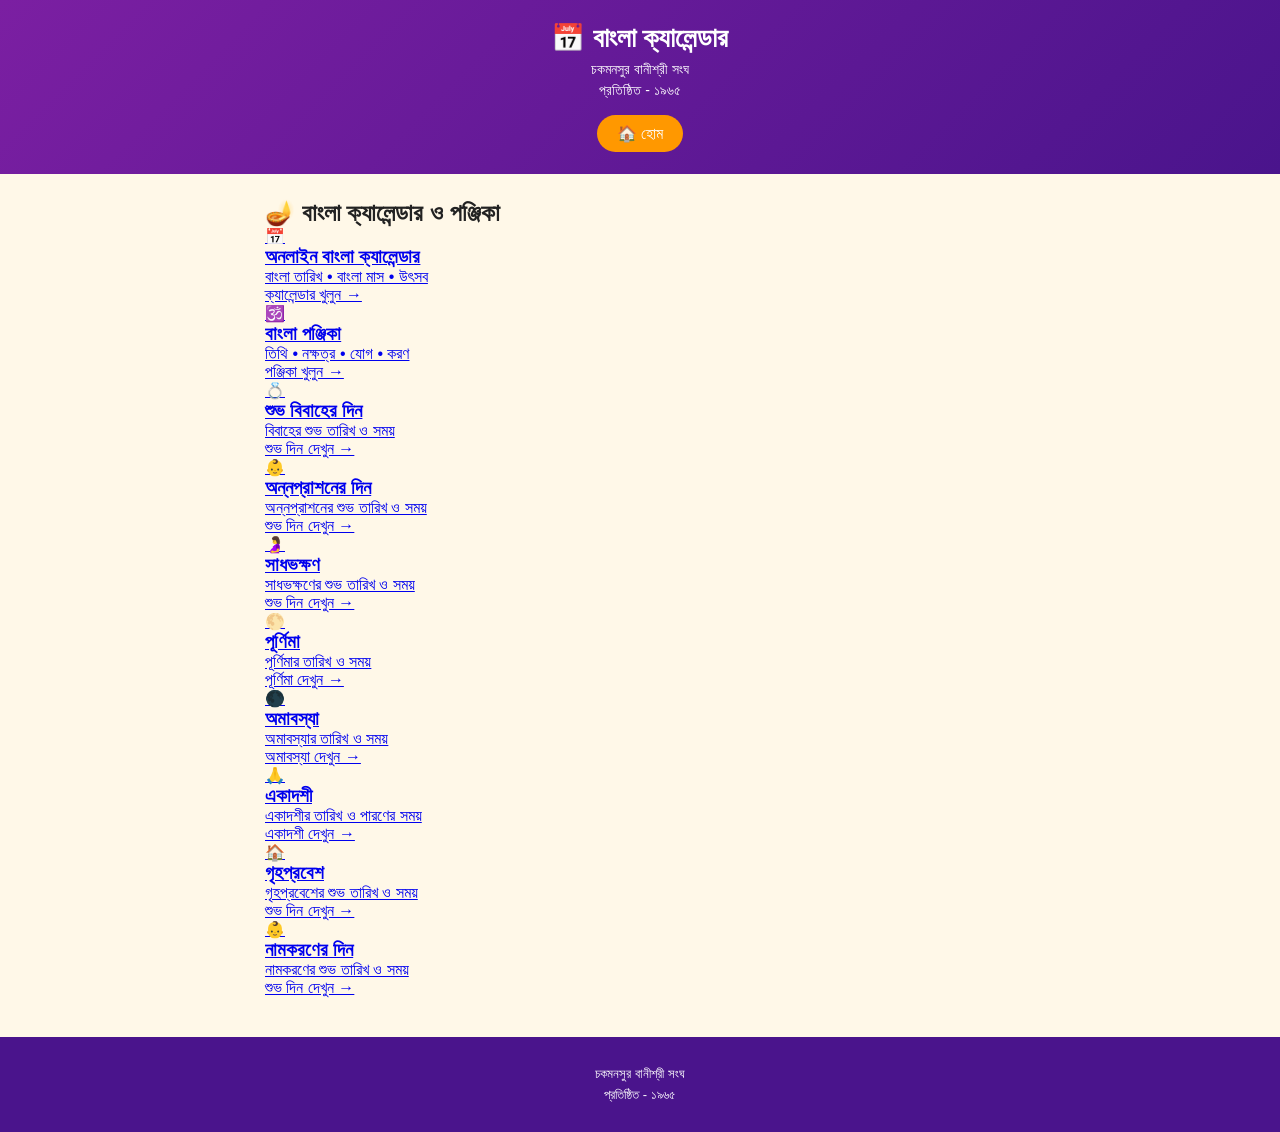
==== commit b49fff93: "Update calendar.html for title and content changes" ====
--- a/calendar.html
+++ b/calendar.html
@@ -1,119 +1,326 @@
-<!DOCTYPE html>
-<html lang="bn">
-
-<head>
-    <meta charset="UTF-8">
-    <meta name="viewport" content="width=device-width, initial-scale=1.0">
-
-    <title>বাংলা পঞ্জিকা | চকমনসুর বানীশ্রী সংঘ</title>
-
-    <link rel="stylesheet" href="calendar.css">
-</head>
-
-<body>
-
-<header class="calendar-header">
-
-    <h1>🕉️ বাংলা পঞ্জিকা</h1>
-
-    <p>চকমনসুর বানীশ্রী সংঘ</p>
-    <p>প্রতিষ্ঠিত - ১৯৬৫</p>
-
-    <a href="index.html" class="home-btn">🏠 হোম</a>
-
-</header>
-
-
-<main class="calendar-page">
-
-
-    <!-- ONLINE BENGALI PANJIKA -->
-
-    <section class="panji-section">
-
-        <a
-            href="https://www.drikpanchang.com/bengali/bengali-month-panjika.html"
-            target="_blank"
-            class="panji-tab"
-        >
-
-            <div class="panji-icon">
-                📅
-            </div>
-
-            <div class="panji-content">
-
-                <h2>অনলাইন বাংলা পঞ্জিকা</h2>
-
-                <p>
-                    বাংলা ক্যালেন্ডার • তিথি • নক্ষত্র • উৎসব
-                </p>
-
-                <span>
-                    পঞ্জিকা খুলুন →
-                </span>
-
-            </div>
-
-        </a>
-
-    </section>
-
-
-    <!-- SOCIAL PROGRAM -->
-
-    <section class="social-section">
-
-        <h2>🎉 সামাজিক অনুষ্ঠান</h2>
-
-        <div class="social-list">
-
-            <div class="social-card">
-                <span>🏥</span>
-                <h3>স্বাস্থ্য শিবির</h3>
-            </div>
-
-            <div class="social-card">
-                <span>👁️</span>
-                <h3>চক্ষু পরীক্ষা</h3>
-            </div>
-
-            <div class="social-card">
-                <span>🩸</span>
-                <h3>রক্তদান শিবির</h3>
-            </div>
-
-            <div class="social-card">
-                <span>📚</span>
-                <h3>শিক্ষা সহায়তা</h3>
-            </div>
-
-            <div class="social-card">
-                <span>🌳</span>
-                <h3>বৃক্ষরোপণ</h3>
-            </div>
-
-            <div class="social-card">
-                <span>🤝</span>
-                <h3>সমাজসেবা</h3>
-            </div>
-
-        </div>
-
-    </section>
-
-
-</main>
-
-
-<footer class="footer">
-
-    <p>চকমনসুর বানীশ্রী সংঘ</p>
-    <p>প্রতিষ্ঠিত - ১৯৬৫</p>
-
-</footer>
-
-
-</body>
-
-</html>
+<!DOCTYPE html><html lang="bn"><head><meta charset="UTF-8">
+
+<meta name="viewport"
+      content="width=device-width, initial-scale=1.0">
+
+<title>বাংলা ক্যালেন্ডার | চকমনসুর বানীশ্রী সংঘ</title>
+
+<link rel="stylesheet" href="calendar.css">
+
+</head><body><!-- HEADER --><header class="calendar-header"><h1>📅 বাংলা ক্যালেন্ডার</h1>
+
+<p>চকমনসুর বানীশ্রী সংঘ</p>
+
+<p>প্রতিষ্ঠিত - ১৯৬৫</p>
+
+<a href="index.html" class="home-btn">
+    🏠 হোম
+</a>
+
+</header><!-- MAIN CONTENT --><main class="calendar-page"><h2>🪔 বাংলা ক্যালেন্ডার ও পঞ্জিকা</h2>
+
+
+
+<!-- বাংলা ক্যালেন্ডার -->
+
+<a
+    href="https://www.drikpanchang.com/bengali/bengali-calendar.html"
+    target="_blank"
+    class="calendar-tab"
+>
+
+    <div class="tab-icon">
+        📅
+    </div>
+
+    <div class="tab-content">
+
+        <h3>অনলাইন বাংলা ক্যালেন্ডার</h3>
+
+        <p>
+            বাংলা তারিখ • বাংলা মাস • উৎসব
+        </p>
+
+        <span>
+            ক্যালেন্ডার খুলুন →
+        </span>
+
+    </div>
+
+</a>
+
+
+
+<!-- বাংলা পঞ্জিকা -->
+
+<a
+    href="https://www.ponjika.com/"
+    target="_blank"
+    class="calendar-tab"
+>
+
+    <div class="tab-icon">
+        🕉️
+    </div>
+
+    <div class="tab-content">
+
+        <h3>বাংলা পঞ্জিকা</h3>
+
+        <p>
+            তিথি • নক্ষত্র • যোগ • করণ
+        </p>
+
+        <span>
+            পঞ্জিকা খুলুন →
+        </span>
+
+    </div>
+
+</a>
+
+
+
+<!-- শুভ বিবাহ -->
+
+<a
+    href="https://www.drikpanchang.com/shubh-dates/shubh-marriage-dates-with-muhurat.html"
+    target="_blank"
+    class="calendar-tab"
+>
+
+    <div class="tab-icon">
+        💍
+    </div>
+
+    <div class="tab-content">
+
+        <h3>শুভ বিবাহের দিন</h3>
+
+        <p>
+            বিবাহের শুভ তারিখ ও সময়
+        </p>
+
+        <span>
+            শুভ দিন দেখুন →
+        </span>
+
+    </div>
+
+</a>
+
+
+
+<!-- অন্নপ্রাশন -->
+
+<a
+    href="https://www.drikpanchang.com/shubh-dates/sanskara/annaprashana/annaprashana-dates-with-muhurat.html"
+    target="_blank"
+    class="calendar-tab"
+>
+
+    <div class="tab-icon">
+        👶
+    </div>
+
+    <div class="tab-content">
+
+        <h3>অন্নপ্রাশনের দিন</h3>
+
+        <p>
+            অন্নপ্রাশনের শুভ তারিখ ও সময়
+        </p>
+
+        <span>
+            শুভ দিন দেখুন →
+        </span>
+
+    </div>
+
+</a>
+
+
+
+<!-- সাধভক্ষণ -->
+
+<a
+    href="https://www.drikpanchang.com/shubh-dates/sanskara/seemantham/seemantham-dates-with-muhurat.html"
+    target="_blank"
+    class="calendar-tab"
+>
+
+    <div class="tab-icon">
+        🤰
+    </div>
+
+    <div class="tab-content">
+
+        <h3>সাধভক্ষণ</h3>
+
+        <p>
+            সাধভক্ষণের শুভ তারিখ ও সময়
+        </p>
+
+        <span>
+            শুভ দিন দেখুন →
+        </span>
+
+    </div>
+
+</a>
+
+
+
+<!-- পূর্ণিমা -->
+
+<a
+    href="https://www.drikpanchang.com/vrats/purnimadates.html"
+    target="_blank"
+    class="calendar-tab"
+>
+
+    <div class="tab-icon">
+        🌕
+    </div>
+
+    <div class="tab-content">
+
+        <h3>পূর্ণিমা</h3>
+
+        <p>
+            পূর্ণিমার তারিখ ও সময়
+        </p>
+
+        <span>
+            পূর্ণিমা দেখুন →
+        </span>
+
+    </div>
+
+</a>
+
+
+
+<!-- অমাবস্যা -->
+
+<a
+    href="https://www.drikpanchang.com/vrats/amavasyadates.html"
+    target="_blank"
+    class="calendar-tab"
+>
+
+    <div class="tab-icon">
+        🌑
+    </div>
+
+    <div class="tab-content">
+
+        <h3>অমাবস্যা</h3>
+
+        <p>
+            অমাবস্যার তারিখ ও সময়
+        </p>
+
+        <span>
+            অমাবস্যা দেখুন →
+        </span>
+
+    </div>
+
+</a>
+
+
+
+<!-- একাদশী -->
+
+<a
+    href="https://www.drikpanchang.com/vrats/ekadashidates.html"
+    target="_blank"
+    class="calendar-tab"
+>
+
+    <div class="tab-icon">
+        🙏
+    </div>
+
+    <div class="tab-content">
+
+        <h3>একাদশী</h3>
+
+        <p>
+            একাদশীর তারিখ ও পারণের সময়
+        </p>
+
+        <span>
+            একাদশী দেখুন →
+        </span>
+
+    </div>
+
+</a>
+
+
+
+<!-- গৃহপ্রবেশ -->
+
+<a
+    href="https://www.drikpanchang.com/shubh-dates/griha-pravesh/griha-pravesh-dates-with-muhurat.html"
+    target="_blank"
+    class="calendar-tab"
+>
+
+    <div class="tab-icon">
+        🏠
+    </div>
+
+    <div class="tab-content">
+
+        <h3>গৃহপ্রবেশ</h3>
+
+        <p>
+            গৃহপ্রবেশের শুভ তারিখ ও সময়
+        </p>
+
+        <span>
+            শুভ দিন দেখুন →
+        </span>
+
+    </div>
+
+</a>
+
+
+
+<!-- নামকরণ -->
+
+<a
+    href="https://www.drikpanchang.com/shubh-dates/sanskara/namkaran/namkaran-dates-with-muhurat.html"
+    target="_blank"
+    class="calendar-tab"
+>
+
+    <div class="tab-icon">
+        👶
+    </div>
+
+    <div class="tab-content">
+
+        <h3>নামকরণের দিন</h3>
+
+        <p>
+            নামকরণের শুভ তারিখ ও সময়
+        </p>
+
+        <span>
+            শুভ দিন দেখুন →
+        </span>
+
+    </div>
+
+</a>
+
+</main><!-- FOOTER --><footer class="footer"><p>চকমনসুর বানীশ্রী সংঘ</p>
+
+<p>প্রতিষ্ঠিত - ১৯৬৫</p>
+
+</footer></body></html>
--- a/calendar.css
+++ b/calendar.css
@@ -10,134 +10,231 @@
     color:#222;
 }
 
-
 /* Header */
 
-.header{
-    background:#7b1fa2;
-    color:white;
-    text-align:center;
-    padding:20px 10px;
-}
-
-.header h1{
-    font-size:25px;
-    margin-bottom:6px;
-}
-
-.header p{
+.calendar-header{
+    background:linear-gradient(135deg,#7b1fa2,#4a148c);
+    color:white;
+    text-align:center;
+    padding:22px 10px;
+}
+
+.calendar-header h1{
+    font-size:27px;
+    margin-bottom:7px;
+}
+
+.calendar-header p{
     font-size:14px;
     margin:4px 0;
 }
 
-.header a{
+.home-btn{
     display:inline-block;
-    margin-top:10px;
-    padding:8px 18px;
+    margin-top:12px;
+    padding:9px 20px;
     background:#ff9800;
     color:white;
     text-decoration:none;
-    border-radius:20px;
-}
-
-
-/* Today's date */
-
-.today{
+    border-radius:25px;
+}
+
+
+/* Main */
+
+.calendar-page{
     width:95%;
-    max-width:700px;
-    margin:20px auto 12px;
-    padding:18px 10px;
+    max-width:750px;
+    margin:25px auto;
+}
+
+
+/* Bengali Panjika */
+
+.panji-section{
+    margin-bottom:30px;
+}
+
+.panji-tab{
+    display:flex;
+    align-items:center;
+    gap:18px;
+
     background:white;
-    text-align:center;
-    border:2px solid #ff9800;
+    text-decoration:none;
+    color:#222;
+
+    padding:22px 18px;
+
+    border-radius:18px;
+
+    border:3px solid #8e24aa;
+
+    box-shadow:0 5px 18px rgba(0,0,0,.15);
+
+    transition:.2s;
+}
+
+.panji-tab:hover{
+    transform:translateY(-2px);
+}
+
+.panji-icon{
+    width:75px;
+    height:75px;
+
+    display:flex;
+    align-items:center;
+    justify-content:center;
+
+    background:#f3e5f5;
+
     border-radius:15px;
-    box-shadow:0 3px 12px rgba(0,0,0,.12);
-}
-
-.today h2{
+
+    font-size:42px;
+
+    flex-shrink:0;
+}
+
+.panji-content h2{
     color:#7b1fa2;
-    font-size:18px;
-    margin-bottom:8px;
-}
-
-#todayDate{
-    color:#c2185b;
-    font-size:24px;
-    font-weight:bold;
-}
-
-#todayEnglish{
+    font-size:23px;
+    margin-bottom:7px;
+}
+
+.panji-content p{
     color:#666;
     font-size:14px;
-    margin-top:6px;
-}
-
-
-/* Calendar */
-
-.calendar{
-    width:95%;
-    max-width:700px;
-    margin:0 auto;
-}
-
-.month-header{
+    line-height:1.5;
+}
+
+.panji-content span{
+    display:inline-block;
+    margin-top:8px;
+
+    background:#ff9800;
+    color:white;
+
+    padding:6px 12px;
+
+    border-radius:15px;
+
+    font-size:13px;
+}
+
+
+/* Social Program */
+
+.social-section{
+    margin-top:25px;
+}
+
+.social-section > h2{
+    text-align:center;
+    color:#7b1fa2;
+    font-size:23px;
+    margin-bottom:18px;
+}
+
+.social-list{
+    display:grid;
+    grid-template-columns:repeat(2,1fr);
+    gap:12px;
+}
+
+.social-card{
     background:white;
-    padding:15px;
+
+    padding:20px 10px;
+
+    text-align:center;
+
     border-radius:15px;
-    display:flex;
-    align-items:center;
-    justify-content:space-between;
-    box-shadow:0 3px 12px rgba(0,0,0,.12);
-}
-
-.month-header button{
-    width:42px;
-    height:42px;
-    border:0;
-    border-radius:50%;
-    background:#7b1fa2;
-    color:white;
-    font-size:18px;
-}
-
-.month-header div{
-    text-align:center;
-}
-
-#monthName{
-    color:#c2185b;
-    font-size:25px;
-}
-
-#yearName{
-    color:#666;
-    margin-top:4px;
-}
-
-
-/* Week */
-
-.week{
-    display:grid;
-    grid-template-columns:repeat(7,1fr);
-    gap:4px;
-    margin-top:15px;
-}
-
-.week div{
-    background:#7b1fa2;
-    color:white;
-    text-align:center;
-    padding:10px 2px;
-    border-radius:5px;
-    font-size:11px;
-    font-weight:bold;
-}
-
-
-/* Days */
-
-.days{
-    display:grid;
+
+    border-top:4px solid #ff9800;
+
+    box-shadow:0 3px 12px rgba(0,0,0,.10);
+}
+
+.social-card span{
+    font-size:32px;
+}
+
+.social-card h3{
+    margin-top:8px;
+    color:#6a1b9a;
+    font-size:16px;
+}
+
+
+/* Footer */
+
+.footer{
+    background:#4a148c;
+    color:white;
+    text-align:center;
+
+    padding:24px 10px;
+
+    margin-top:40px;
+}
+
+.footer p{
+    font-size:13px;
+    margin:5px;
+}
+
+
+/* Mobile */
+
+@media(max-width:500px){
+
+    .calendar-header h1{
+        font-size:23px;
+    }
+
+    .calendar-page{
+        width:94%;
+    }
+
+    .panji-tab{
+        padding:17px 12px;
+        gap:12px;
+    }
+
+    .panji-icon{
+        width:62px;
+        height:62px;
+        font-size:34px;
+    }
+
+    .panji-content h2{
+        font-size:19px;
+    }
+
+    .panji-content p{
+        font-size:12px;
+    }
+
+    .panji-content span{
+        font-size:12px;
+    }
+
+    .social-list{
+        grid-template-columns:repeat(2,1fr);
+        gap:9px;
+    }
+
+    .social-card{
+        padding:17px 5px;
+    }
+
+    .social-card span{
+        font-size:28px;
+    }
+
+    .social-card h3{
+        font-size:14px;
+    }
+
+}
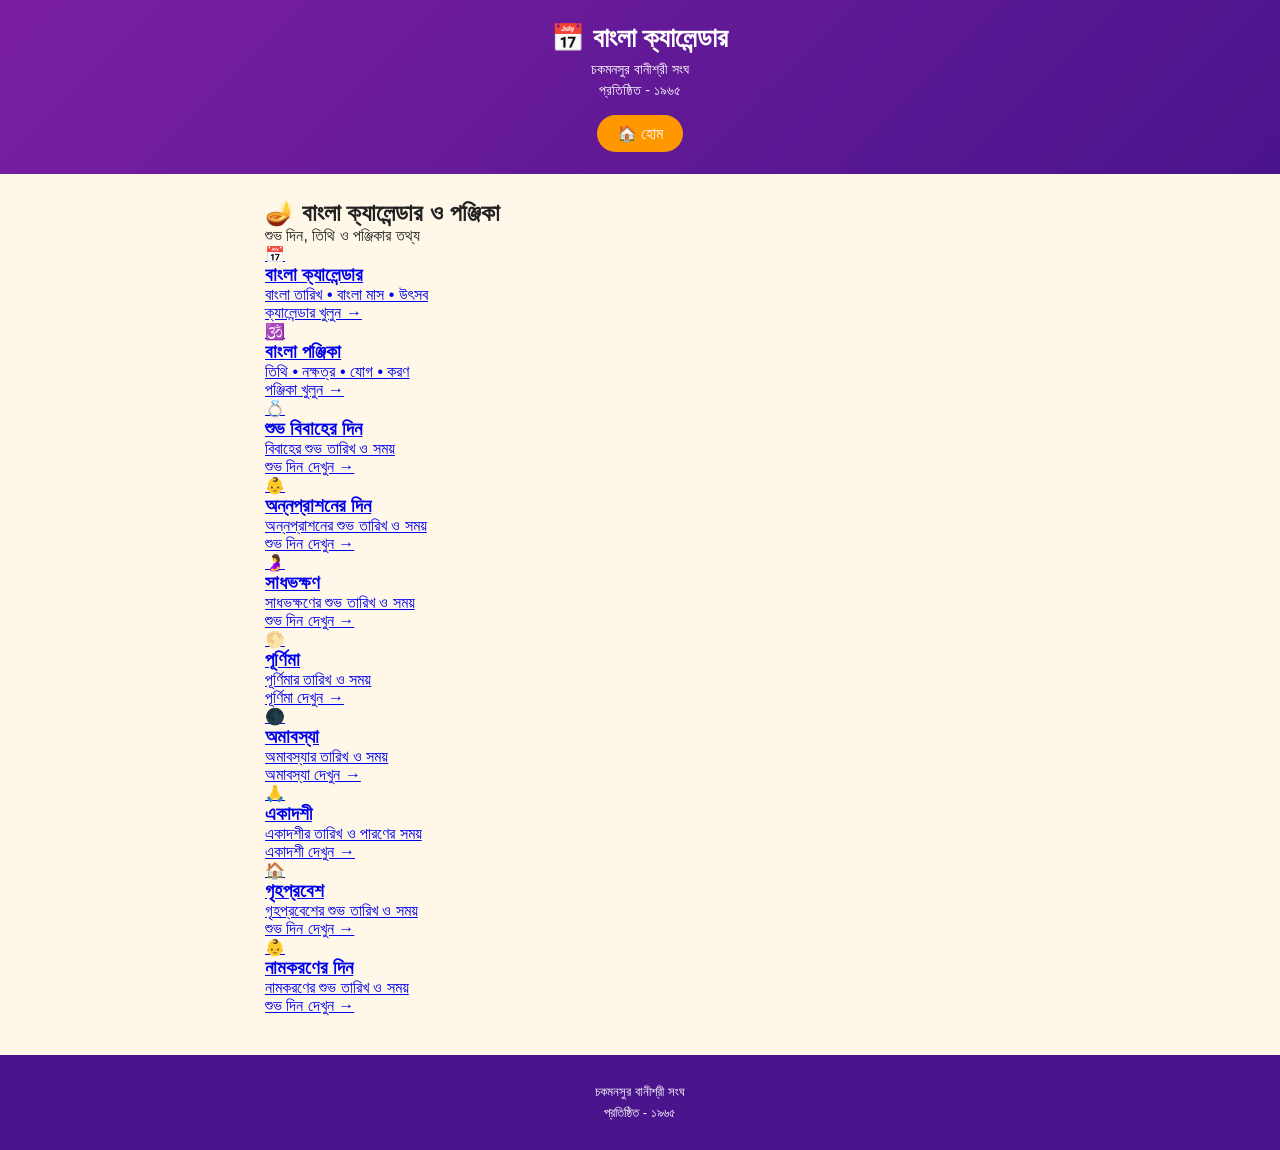
==== commit 98fcc45d: "Refactor HTML structure and comments for calendar" ====
--- a/calendar.html
+++ b/calendar.html
@@ -7,7 +7,9 @@
 
 <link rel="stylesheet" href="calendar.css">
 
-</head><body><!-- HEADER --><header class="calendar-header"><h1>📅 বাংলা ক্যালেন্ডার</h1>
+</head><body><!-- =========================
+     HEADER
+========================= --><header class="calendar-header"><h1>📅 বাংলা ক্যালেন্ডার</h1>
 
 <p>চকমনসুর বানীশ্রী সংঘ</p>
 
@@ -17,15 +19,28 @@
     🏠 হোম
 </a>
 
-</header><!-- MAIN CONTENT --><main class="calendar-page"><h2>🪔 বাংলা ক্যালেন্ডার ও পঞ্জিকা</h2>
-
-
-
-<!-- বাংলা ক্যালেন্ডার -->
+</header><!-- =========================
+     MAIN
+========================= --><main class="calendar-page"><div class="page-title">
+
+    <h2>🪔 বাংলা ক্যালেন্ডার ও পঞ্জিকা</h2>
+
+    <p>
+        শুভ দিন, তিথি ও পঞ্জিকার তথ্য
+    </p>
+
+</div>
+
+
+
+<!-- =========================
+     বাংলা ক্যালেন্ডার
+========================= -->
 
 <a
     href="https://www.drikpanchang.com/bengali/bengali-calendar.html"
     target="_blank"
+    rel="noopener noreferrer"
     class="calendar-tab"
 >
 
@@ -33,9 +48,9 @@
         📅
     </div>
 
-    <div class="tab-content">
-
-        <h3>অনলাইন বাংলা ক্যালেন্ডার</h3>
+    <div class="tab-text">
+
+        <h3>বাংলা ক্যালেন্ডার</h3>
 
         <p>
             বাংলা তারিখ • বাংলা মাস • উৎসব
@@ -51,11 +66,14 @@
 
 
 
-<!-- বাংলা পঞ্জিকা -->
+<!-- =========================
+     বাংলা পঞ্জিকা
+========================= -->
 
 <a
     href="https://www.ponjika.com/"
     target="_blank"
+    rel="noopener noreferrer"
     class="calendar-tab"
 >
 
@@ -63,7 +81,7 @@
         🕉️
     </div>
 
-    <div class="tab-content">
+    <div class="tab-text">
 
         <h3>বাংলা পঞ্জিকা</h3>
 
@@ -81,11 +99,14 @@
 
 
 
-<!-- শুভ বিবাহ -->
+<!-- =========================
+     শুভ বিবাহ
+========================= -->
 
 <a
     href="https://www.drikpanchang.com/shubh-dates/shubh-marriage-dates-with-muhurat.html"
     target="_blank"
+    rel="noopener noreferrer"
     class="calendar-tab"
 >
 
@@ -93,7 +114,7 @@
         💍
     </div>
 
-    <div class="tab-content">
+    <div class="tab-text">
 
         <h3>শুভ বিবাহের দিন</h3>
 
@@ -111,11 +132,14 @@
 
 
 
-<!-- অন্নপ্রাশন -->
+<!-- =========================
+     অন্নপ্রাশন
+========================= -->
 
 <a
     href="https://www.drikpanchang.com/shubh-dates/sanskara/annaprashana/annaprashana-dates-with-muhurat.html"
     target="_blank"
+    rel="noopener noreferrer"
     class="calendar-tab"
 >
 
@@ -123,7 +147,7 @@
         👶
     </div>
 
-    <div class="tab-content">
+    <div class="tab-text">
 
         <h3>অন্নপ্রাশনের দিন</h3>
 
@@ -141,11 +165,14 @@
 
 
 
-<!-- সাধভক্ষণ -->
+<!-- =========================
+     সাধভক্ষণ
+========================= -->
 
 <a
     href="https://www.drikpanchang.com/shubh-dates/sanskara/seemantham/seemantham-dates-with-muhurat.html"
     target="_blank"
+    rel="noopener noreferrer"
     class="calendar-tab"
 >
 
@@ -153,7 +180,7 @@
         🤰
     </div>
 
-    <div class="tab-content">
+    <div class="tab-text">
 
         <h3>সাধভক্ষণ</h3>
 
@@ -171,11 +198,14 @@
 
 
 
-<!-- পূর্ণিমা -->
+<!-- =========================
+     পূর্ণিমা
+========================= -->
 
 <a
     href="https://www.drikpanchang.com/vrats/purnimadates.html"
     target="_blank"
+    rel="noopener noreferrer"
     class="calendar-tab"
 >
 
@@ -183,7 +213,7 @@
         🌕
     </div>
 
-    <div class="tab-content">
+    <div class="tab-text">
 
         <h3>পূর্ণিমা</h3>
 
@@ -201,11 +231,14 @@
 
 
 
-<!-- অমাবস্যা -->
+<!-- =========================
+     অমাবস্যা
+========================= -->
 
 <a
     href="https://www.drikpanchang.com/vrats/amavasyadates.html"
     target="_blank"
+    rel="noopener noreferrer"
     class="calendar-tab"
 >
 
@@ -213,7 +246,7 @@
         🌑
     </div>
 
-    <div class="tab-content">
+    <div class="tab-text">
 
         <h3>অমাবস্যা</h3>
 
@@ -231,11 +264,14 @@
 
 
 
-<!-- একাদশী -->
+<!-- =========================
+     একাদশী
+========================= -->
 
 <a
     href="https://www.drikpanchang.com/vrats/ekadashidates.html"
     target="_blank"
+    rel="noopener noreferrer"
     class="calendar-tab"
 >
 
@@ -243,7 +279,7 @@
         🙏
     </div>
 
-    <div class="tab-content">
+    <div class="tab-text">
 
         <h3>একাদশী</h3>
 
@@ -261,11 +297,14 @@
 
 
 
-<!-- গৃহপ্রবেশ -->
+<!-- =========================
+     গৃহপ্রবেশ
+========================= -->
 
 <a
     href="https://www.drikpanchang.com/shubh-dates/griha-pravesh/griha-pravesh-dates-with-muhurat.html"
     target="_blank"
+    rel="noopener noreferrer"
     class="calendar-tab"
 >
 
@@ -273,7 +312,7 @@
         🏠
     </div>
 
-    <div class="tab-content">
+    <div class="tab-text">
 
         <h3>গৃহপ্রবেশ</h3>
 
@@ -291,11 +330,14 @@
 
 
 
-<!-- নামকরণ -->
+<!-- =========================
+     নামকরণ
+========================= -->
 
 <a
     href="https://www.drikpanchang.com/shubh-dates/sanskara/namkaran/namkaran-dates-with-muhurat.html"
     target="_blank"
+    rel="noopener noreferrer"
     class="calendar-tab"
 >
 
@@ -303,7 +345,7 @@
         👶
     </div>
 
-    <div class="tab-content">
+    <div class="tab-text">
 
         <h3>নামকরণের দিন</h3>
 
@@ -319,7 +361,9 @@
 
 </a>
 
-</main><!-- FOOTER --><footer class="footer"><p>চকমনসুর বানীশ্রী সংঘ</p>
+</main><!-- =========================
+     FOOTER
+========================= --><footer class="footer"><p>চকমনসুর বানীশ্রী সংঘ</p>
 
 <p>প্রতিষ্ঠিত - ১৯৬৫</p>
 
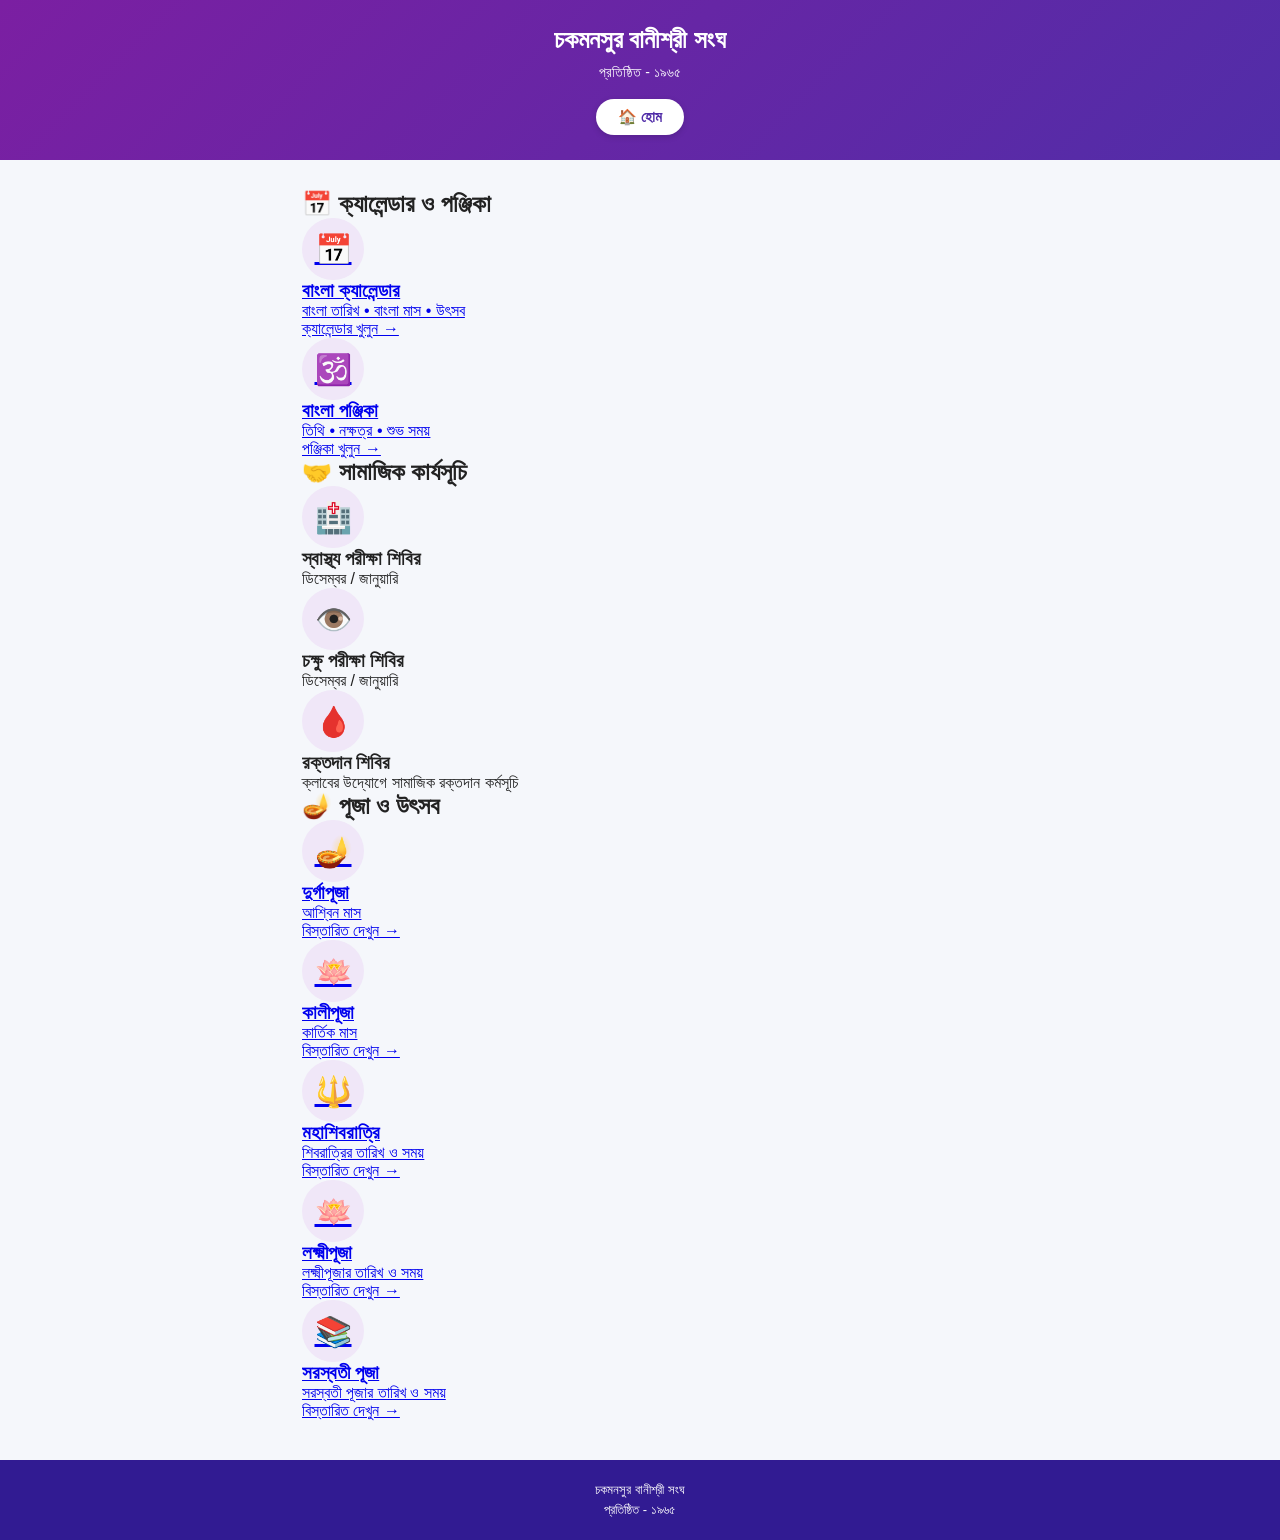
==== commit 70d044aa: "Update calendar header and content sections" ====
--- a/calendar.html
+++ b/calendar.html
@@ -8,10 +8,8 @@
 <link rel="stylesheet" href="calendar.css">
 
 </head><body><!-- =========================
-     HEADER
-========================= --><header class="calendar-header"><h1>📅 বাংলা ক্যালেন্ডার</h1>
-
-<p>চকমনসুর বানীশ্রী সংঘ</p>
+     CLUB HEADER
+========================= --><header class="calendar-header"><h1>চকমনসুর বানীশ্রী সংঘ</h1>
 
 <p>প্রতিষ্ঠিত - ১৯৬৫</p>
 
@@ -20,346 +18,320 @@
 </a>
 
 </header><!-- =========================
-     MAIN
-========================= --><main class="calendar-page"><div class="page-title">
-
-    <h2>🪔 বাংলা ক্যালেন্ডার ও পঞ্জিকা</h2>
-
-    <p>
-        শুভ দিন, তিথি ও পঞ্জিকার তথ্য
-    </p>
-
-</div>
+     MAIN CONTENT
+========================= --><main class="calendar-page"><!-- =========================
+     CALENDAR & PANJIKA
+========================== -->
+
+<section class="calendar-section">
+
+    <h2>📅 ক্যালেন্ডার ও পঞ্জিকা</h2>
+
+
+    <!-- বাংলা ক্যালেন্ডার -->
+
+    <a
+        href="https://bengalicalendar.com/"
+        target="_blank"
+        rel="noopener noreferrer"
+        class="main-tab"
+    >
+
+        <div class="tab-icon">
+            📅
+        </div>
+
+        <div class="tab-content">
+
+            <h3>বাংলা ক্যালেন্ডার</h3>
+
+            <p>
+                বাংলা তারিখ • বাংলা মাস • উৎসব
+            </p>
+
+            <span>
+                ক্যালেন্ডার খুলুন →
+            </span>
+
+        </div>
+
+    </a>
+
+
+
+    <!-- বাংলা পঞ্জিকা -->
+
+    <a
+        href="https://www.ponjika.com/"
+        target="_blank"
+        rel="noopener noreferrer"
+        class="main-tab"
+    >
+
+        <div class="tab-icon">
+            🕉️
+        </div>
+
+        <div class="tab-content">
+
+            <h3>বাংলা পঞ্জিকা</h3>
+
+            <p>
+                তিথি • নক্ষত্র • শুভ সময়
+            </p>
+
+            <span>
+                পঞ্জিকা খুলুন →
+            </span>
+
+        </div>
+
+    </a>
+
+</section>
 
 
 
 <!-- =========================
-     বাংলা ক্যালেন্ডার
-========================= -->
-
-<a
-    href="https://www.drikpanchang.com/bengali/bengali-calendar.html"
-    target="_blank"
-    rel="noopener noreferrer"
-    class="calendar-tab"
->
-
-    <div class="tab-icon">
-        📅
+     SOCIAL WORK
+========================== -->
+
+<section class="social-section">
+
+    <h2>🤝 সামাজিক কার্যসূচি</h2>
+
+
+    <!-- স্বাস্থ্য পরীক্ষা -->
+
+    <div class="social-tab">
+
+        <div class="tab-icon">
+            🏥
+        </div>
+
+        <div class="tab-content">
+
+            <h3>স্বাস্থ্য পরীক্ষা শিবির</h3>
+
+            <p>
+                ডিসেম্বর / জানুয়ারি
+            </p>
+
+        </div>
+
     </div>
 
-    <div class="tab-text">
-
-        <h3>বাংলা ক্যালেন্ডার</h3>
-
-        <p>
-            বাংলা তারিখ • বাংলা মাস • উৎসব
-        </p>
-
-        <span>
-            ক্যালেন্ডার খুলুন →
-        </span>
+
+
+    <!-- চক্ষু পরীক্ষা -->
+
+    <div class="social-tab">
+
+        <div class="tab-icon">
+            👁️
+        </div>
+
+        <div class="tab-content">
+
+            <h3>চক্ষু পরীক্ষা শিবির</h3>
+
+            <p>
+                ডিসেম্বর / জানুয়ারি
+            </p>
+
+        </div>
 
     </div>
 
-</a>
+
+
+    <!-- রক্তদান -->
+
+    <div class="social-tab">
+
+        <div class="tab-icon">
+            🩸
+        </div>
+
+        <div class="tab-content">
+
+            <h3>রক্তদান শিবির</h3>
+
+            <p>
+                ক্লাবের উদ্যোগে সামাজিক রক্তদান কর্মসূচি
+            </p>
+
+        </div>
+
+    </div>
+
+</section>
 
 
 
 <!-- =========================
-     বাংলা পঞ্জিকা
-========================= -->
-
-<a
-    href="https://www.ponjika.com/"
-    target="_blank"
-    rel="noopener noreferrer"
-    class="calendar-tab"
->
-
-    <div class="tab-icon">
-        🕉️
-    </div>
-
-    <div class="tab-text">
-
-        <h3>বাংলা পঞ্জিকা</h3>
-
-        <p>
-            তিথি • নক্ষত্র • যোগ • করণ
-        </p>
-
-        <span>
-            পঞ্জিকা খুলুন →
-        </span>
-
-    </div>
-
-</a>
-
-
-
-<!-- =========================
-     শুভ বিবাহ
-========================= -->
-
-<a
-    href="https://www.drikpanchang.com/shubh-dates/shubh-marriage-dates-with-muhurat.html"
-    target="_blank"
-    rel="noopener noreferrer"
-    class="calendar-tab"
->
-
-    <div class="tab-icon">
-        💍
-    </div>
-
-    <div class="tab-text">
-
-        <h3>শুভ বিবাহের দিন</h3>
-
-        <p>
-            বিবাহের শুভ তারিখ ও সময়
-        </p>
-
-        <span>
-            শুভ দিন দেখুন →
-        </span>
-
-    </div>
-
-</a>
-
-
-
-<!-- =========================
-     অন্নপ্রাশন
-========================= -->
-
-<a
-    href="https://www.drikpanchang.com/shubh-dates/sanskara/annaprashana/annaprashana-dates-with-muhurat.html"
-    target="_blank"
-    rel="noopener noreferrer"
-    class="calendar-tab"
->
-
-    <div class="tab-icon">
-        👶
-    </div>
-
-    <div class="tab-text">
-
-        <h3>অন্নপ্রাশনের দিন</h3>
-
-        <p>
-            অন্নপ্রাশনের শুভ তারিখ ও সময়
-        </p>
-
-        <span>
-            শুভ দিন দেখুন →
-        </span>
-
-    </div>
-
-</a>
-
-
-
-<!-- =========================
-     সাধভক্ষণ
-========================= -->
-
-<a
-    href="https://www.drikpanchang.com/shubh-dates/sanskara/seemantham/seemantham-dates-with-muhurat.html"
-    target="_blank"
-    rel="noopener noreferrer"
-    class="calendar-tab"
->
-
-    <div class="tab-icon">
-        🤰
-    </div>
-
-    <div class="tab-text">
-
-        <h3>সাধভক্ষণ</h3>
-
-        <p>
-            সাধভক্ষণের শুভ তারিখ ও সময়
-        </p>
-
-        <span>
-            শুভ দিন দেখুন →
-        </span>
-
-    </div>
-
-</a>
-
-
-
-<!-- =========================
-     পূর্ণিমা
-========================= -->
-
-<a
-    href="https://www.drikpanchang.com/vrats/purnimadates.html"
-    target="_blank"
-    rel="noopener noreferrer"
-    class="calendar-tab"
->
-
-    <div class="tab-icon">
-        🌕
-    </div>
-
-    <div class="tab-text">
-
-        <h3>পূর্ণিমা</h3>
-
-        <p>
-            পূর্ণিমার তারিখ ও সময়
-        </p>
-
-        <span>
-            পূর্ণিমা দেখুন →
-        </span>
-
-    </div>
-
-</a>
-
-
-
-<!-- =========================
-     অমাবস্যা
-========================= -->
-
-<a
-    href="https://www.drikpanchang.com/vrats/amavasyadates.html"
-    target="_blank"
-    rel="noopener noreferrer"
-    class="calendar-tab"
->
-
-    <div class="tab-icon">
-        🌑
-    </div>
-
-    <div class="tab-text">
-
-        <h3>অমাবস্যা</h3>
-
-        <p>
-            অমাবস্যার তারিখ ও সময়
-        </p>
-
-        <span>
-            অমাবস্যা দেখুন →
-        </span>
-
-    </div>
-
-</a>
-
-
-
-<!-- =========================
-     একাদশী
-========================= -->
-
-<a
-    href="https://www.drikpanchang.com/vrats/ekadashidates.html"
-    target="_blank"
-    rel="noopener noreferrer"
-    class="calendar-tab"
->
-
-    <div class="tab-icon">
-        🙏
-    </div>
-
-    <div class="tab-text">
-
-        <h3>একাদশী</h3>
-
-        <p>
-            একাদশীর তারিখ ও পারণের সময়
-        </p>
-
-        <span>
-            একাদশী দেখুন →
-        </span>
-
-    </div>
-
-</a>
-
-
-
-<!-- =========================
-     গৃহপ্রবেশ
-========================= -->
-
-<a
-    href="https://www.drikpanchang.com/shubh-dates/griha-pravesh/griha-pravesh-dates-with-muhurat.html"
-    target="_blank"
-    rel="noopener noreferrer"
-    class="calendar-tab"
->
-
-    <div class="tab-icon">
-        🏠
-    </div>
-
-    <div class="tab-text">
-
-        <h3>গৃহপ্রবেশ</h3>
-
-        <p>
-            গৃহপ্রবেশের শুভ তারিখ ও সময়
-        </p>
-
-        <span>
-            শুভ দিন দেখুন →
-        </span>
-
-    </div>
-
-</a>
-
-
-
-<!-- =========================
-     নামকরণ
-========================= -->
-
-<a
-    href="https://www.drikpanchang.com/shubh-dates/sanskara/namkaran/namkaran-dates-with-muhurat.html"
-    target="_blank"
-    rel="noopener noreferrer"
-    class="calendar-tab"
->
-
-    <div class="tab-icon">
-        👶
-    </div>
-
-    <div class="tab-text">
-
-        <h3>নামকরণের দিন</h3>
-
-        <p>
-            নামকরণের শুভ তারিখ ও সময়
-        </p>
-
-        <span>
-            শুভ দিন দেখুন →
-        </span>
-
-    </div>
-
-</a>
+     PUJA & FESTIVAL
+========================== -->
+
+<section class="festival-section">
+
+    <h2>🪔 পূজা ও উৎসব</h2>
+
+
+    <!-- দুর্গাপূজা -->
+
+    <a
+        href="https://www.drikpanchang.com/dashavatara/durga-puja/durga-puja-dates.html"
+        target="_blank"
+        rel="noopener noreferrer"
+        class="festival-tab"
+    >
+
+        <div class="tab-icon">
+            🪔
+        </div>
+
+        <div class="tab-content">
+
+            <h3>দুর্গাপূজা</h3>
+
+            <p>
+                আশ্বিন মাস
+            </p>
+
+            <span>
+                বিস্তারিত দেখুন →
+            </span>
+
+        </div>
+
+    </a>
+
+
+
+    <!-- কালীপূজা -->
+
+    <a
+        href="https://www.drikpanchang.com/festivals/diwali/kali-puja-dates.html"
+        target="_blank"
+        rel="noopener noreferrer"
+        class="festival-tab"
+    >
+
+        <div class="tab-icon">
+            🪷
+        </div>
+
+        <div class="tab-content">
+
+            <h3>কালীপূজা</h3>
+
+            <p>
+                কার্তিক মাস
+            </p>
+
+            <span>
+                বিস্তারিত দেখুন →
+            </span>
+
+        </div>
+
+    </a>
+
+
+
+    <!-- মহাশিবরাত্রি -->
+
+    <a
+        href="https://www.drikpanchang.com/festivals/maha-shivratri/maha-shivaratri-date-time.html"
+        target="_blank"
+        rel="noopener noreferrer"
+        class="festival-tab"
+    >
+
+        <div class="tab-icon">
+            🔱
+        </div>
+
+        <div class="tab-content">
+
+            <h3>মহাশিবরাত্রি</h3>
+
+            <p>
+                শিবরাত্রির তারিখ ও সময়
+            </p>
+
+            <span>
+                বিস্তারিত দেখুন →
+            </span>
+
+        </div>
+
+    </a>
+
+
+
+    <!-- লক্ষ্মীপূজা -->
+
+    <a
+        href="https://www.drikpanchang.com/festivals/lakshmi-puja/lakshmi-puja-date-time.html"
+        target="_blank"
+        rel="noopener noreferrer"
+        class="festival-tab"
+    >
+
+        <div class="tab-icon">
+            🪷
+        </div>
+
+        <div class="tab-content">
+
+            <h3>লক্ষ্মীপূজা</h3>
+
+            <p>
+                লক্ষ্মীপূজার তারিখ ও সময়
+            </p>
+
+            <span>
+                বিস্তারিত দেখুন →
+            </span>
+
+        </div>
+
+    </a>
+
+
+
+    <!-- সরস্বতী পূজা -->
+
+    <a
+        href="https://www.drikpanchang.com/festivals/basant-panchami/saraswati-puja-date-time.html"
+        target="_blank"
+        rel="noopener noreferrer"
+        class="festival-tab"
+    >
+
+        <div class="tab-icon">
+            📚
+        </div>
+
+        <div class="tab-content">
+
+            <h3>সরস্বতী পূজা</h3>
+
+            <p>
+                সরস্বতী পূজার তারিখ ও সময়
+            </p>
+
+            <span>
+                বিস্তারিত দেখুন →
+            </span>
+
+        </div>
+
+    </a>
+
+</section>
 
 </main><!-- =========================
      FOOTER
--- a/calendar.css
+++ b/calendar.css
@@ -1,240 +1,301 @@
-*{
-    margin:0;
-    padding:0;
-    box-sizing:border-box;
-}
-
-body{
-    font-family:Arial,sans-serif;
-    background:#fff8e8;
-    color:#222;
-}
-
-/* Header */
-
-.calendar-header{
-    background:linear-gradient(135deg,#7b1fa2,#4a148c);
-    color:white;
-    text-align:center;
-    padding:22px 10px;
-}
-
-.calendar-header h1{
-    font-size:27px;
-    margin-bottom:7px;
-}
-
-.calendar-header p{
-    font-size:14px;
-    margin:4px 0;
-}
-
-.home-btn{
-    display:inline-block;
-    margin-top:12px;
-    padding:9px 20px;
-    background:#ff9800;
-    color:white;
-    text-decoration:none;
-    border-radius:25px;
-}
-
-
-/* Main */
-
-.calendar-page{
-    width:95%;
-    max-width:750px;
-    margin:25px auto;
-}
-
-
-/* Bengali Panjika */
-
-.panji-section{
-    margin-bottom:30px;
-}
-
-.panji-tab{
-    display:flex;
-    align-items:center;
-    gap:18px;
-
-    background:white;
-    text-decoration:none;
-    color:#222;
-
-    padding:22px 18px;
-
-    border-radius:18px;
-
-    border:3px solid #8e24aa;
-
-    box-shadow:0 5px 18px rgba(0,0,0,.15);
-
-    transition:.2s;
-}
-
-.panji-tab:hover{
-    transform:translateY(-2px);
-}
-
-.panji-icon{
-    width:75px;
-    height:75px;
-
-    display:flex;
-    align-items:center;
-    justify-content:center;
-
-    background:#f3e5f5;
-
-    border-radius:15px;
-
-    font-size:42px;
-
-    flex-shrink:0;
-}
-
-.panji-content h2{
-    color:#7b1fa2;
-    font-size:23px;
-    margin-bottom:7px;
-}
-
-.panji-content p{
-    color:#666;
-    font-size:14px;
-    line-height:1.5;
-}
-
-.panji-content span{
-    display:inline-block;
-    margin-top:8px;
-
-    background:#ff9800;
-    color:white;
-
-    padding:6px 12px;
-
-    border-radius:15px;
-
-    font-size:13px;
-}
-
-
-/* Social Program */
-
-.social-section{
-    margin-top:25px;
-}
-
-.social-section > h2{
-    text-align:center;
-    color:#7b1fa2;
-    font-size:23px;
-    margin-bottom:18px;
-}
-
-.social-list{
-    display:grid;
-    grid-template-columns:repeat(2,1fr);
-    gap:12px;
-}
-
-.social-card{
-    background:white;
-
-    padding:20px 10px;
-
-    text-align:center;
-
-    border-radius:15px;
-
-    border-top:4px solid #ff9800;
-
-    box-shadow:0 3px 12px rgba(0,0,0,.10);
-}
-
-.social-card span{
-    font-size:32px;
-}
-
-.social-card h3{
-    margin-top:8px;
-    color:#6a1b9a;
-    font-size:16px;
-}
-
-
-/* Footer */
-
-.footer{
-    background:#4a148c;
-    color:white;
-    text-align:center;
-
-    padding:24px 10px;
-
-    margin-top:40px;
-}
-
-.footer p{
-    font-size:13px;
-    margin:5px;
-}
-
-
-/* Mobile */
-
-@media(max-width:500px){
-
-    .calendar-header h1{
-        font-size:23px;
-    }
-
-    .calendar-page{
-        width:94%;
-    }
-
-    .panji-tab{
-        padding:17px 12px;
-        gap:12px;
-    }
-
-    .panji-icon{
-        width:62px;
-        height:62px;
-        font-size:34px;
-    }
-
-    .panji-content h2{
-        font-size:19px;
-    }
-
-    .panji-content p{
-        font-size:12px;
-    }
-
-    .panji-content span{
-        font-size:12px;
-    }
-
-    .social-list{
-        grid-template-columns:repeat(2,1fr);
-        gap:9px;
-    }
-
-    .social-card{
-        padding:17px 5px;
-    }
-
-    .social-card span{
-        font-size:28px;
-    }
-
-    .social-card h3{
-        font-size:14px;
-    }
-
-}
+* {
+  margin: 0;
+  padding: 0;
+  box-sizing: border-box;
+  }
+
+html {
+scroll-behavior: smooth;
+}
+
+body {
+font-family: "Noto Sans Bengali", "SolaimanLipi", Arial, sans-serif;
+background: #f5f7fb;
+color: #222;
+}
+
+/* =========================
+HEADER
+========================= */
+
+.calendar-header {
+background: linear-gradient(135deg, #7b1fa2, #512da8);
+color: #ffffff;
+text-align: center;
+padding: 22px 15px 25px;
+}
+
+.calendar-header h1 {
+font-size: 25px;
+line-height: 1.4;
+margin-bottom: 7px;
+}
+
+.calendar-header p {
+font-size: 14px;
+margin: 4px 0;
+}
+
+.home-btn {
+display: inline-block;
+margin-top: 14px;
+padding: 9px 22px;
+
+background: #ffffff;
+color: #512da8;
+
+text-decoration: none;
+font-size: 15px;
+font-weight: bold;
+
+border-radius: 25px;
+
+box-shadow: 0 2px 6px rgba(0, 0, 0, 0.15);
+
+}
+
+/* =========================
+MAIN PAGE
+========================= */
+
+.calendar-page {
+width: 100%;
+max-width: 700px;
+
+margin: 0 auto;
+
+padding: 18px 12px 30px;
+
+}
+
+/* =========================
+PAGE TITLE
+========================= */
+
+.page-title {
+text-align: center;
+margin-bottom: 18px;
+}
+
+.page-title h2 {
+color: #512da8;
+font-size: 20px;
+line-height: 1.4;
+}
+
+.page-title p {
+margin-top: 5px;
+color: #777;
+font-size: 13px;
+}
+
+/* =========================
+CALENDAR TAB
+========================= */
+
+.calendar-tab {
+width: 100%;
+
+display: flex;
+align-items: center;
+
+gap: 13px;
+
+padding: 14px 12px;
+margin-bottom: 12px;
+
+background: #ffffff;
+
+text-decoration: none;
+color: #222;
+
+border-radius: 14px;
+
+border-left: 5px solid #7b1fa2;
+
+box-shadow: 0 3px 10px rgba(0, 0, 0, 0.09);
+
+transition: 0.2s;
+
+}
+
+/* =========================
+ICON
+========================= */
+
+.tab-icon {
+width: 55px;
+height: 55px;
+
+min-width: 55px;
+
+display: flex;
+align-items: center;
+justify-content: center;
+
+background: #f0e7f8;
+
+border-radius: 50%;
+
+font-size: 27px;
+
+}
+
+/* =========================
+TEXT
+========================= */
+
+.tab-text {
+flex: 1;
+min-width: 0;
+}
+
+.tab-text h3 {
+color: #512da8;
+
+font-size: 17px;
+
+line-height: 1.4;
+
+margin-bottom: 3px;
+
+}
+
+.tab-text p {
+color: #666;
+
+font-size: 13px;
+
+line-height: 1.5;
+
+margin-bottom: 4px;
+
+}
+
+.tab-text span {
+color: #7b1fa2;
+
+font-size: 12px;
+
+font-weight: bold;
+
+}
+
+/* =========================
+TAB PRESS EFFECT
+========================= */
+
+.calendar-tab:active {
+transform: scale(0.98);
+}
+
+/* =========================
+FOOTER
+========================= */
+
+.footer {
+background: #311b92;
+
+color: #ffffff;
+
+text-align: center;
+
+padding: 18px 10px;
+
+font-size: 13px;
+
+margin-top: 10px;
+
+}
+
+.footer p {
+margin: 4px 0;
+}
+
+/* =========================
+SMALL MOBILE
+========================= */
+
+@media (max-width: 380px) {
+
+.calendar-header h1 {
+    font-size: 22px;
+}
+
+.calendar-header p {
+    font-size: 13px;
+}
+
+.calendar-page {
+    padding-left: 9px;
+    padding-right: 9px;
+}
+
+.calendar-tab {
+    gap: 10px;
+    padding: 12px 10px;
+}
+
+.tab-icon {
+    width: 50px;
+    height: 50px;
+    min-width: 50px;
+    font-size: 24px;
+}
+
+.tab-text h3 {
+    font-size: 16px;
+}
+
+.tab-text p {
+    font-size: 12px;
+}
+
+.tab-text span {
+    font-size: 11px;
+}
+
+}
+
+/* =========================
+TABLET / DESKTOP
+========================= */
+
+@media (min-width: 700px) {
+
+.calendar-page {
+    padding-top: 30px;
+}
+
+.calendar-tab {
+    padding: 17px;
+}
+
+.calendar-tab:hover {
+    transform: translateY(-2px);
+
+    box-shadow:
+        0 6px 16px rgba(0, 0, 0, 0.14);
+}
+
+.tab-icon {
+    width: 62px;
+    height: 62px;
+    min-width: 62px;
+
+    font-size: 30px;
+}
+
+.tab-text h3 {
+    font-size: 19px;
+}
+
+.tab-text p {
+    font-size: 14px;
+}
+
+.tab-text span {
+    font-size: 13px;
+}
+
+}
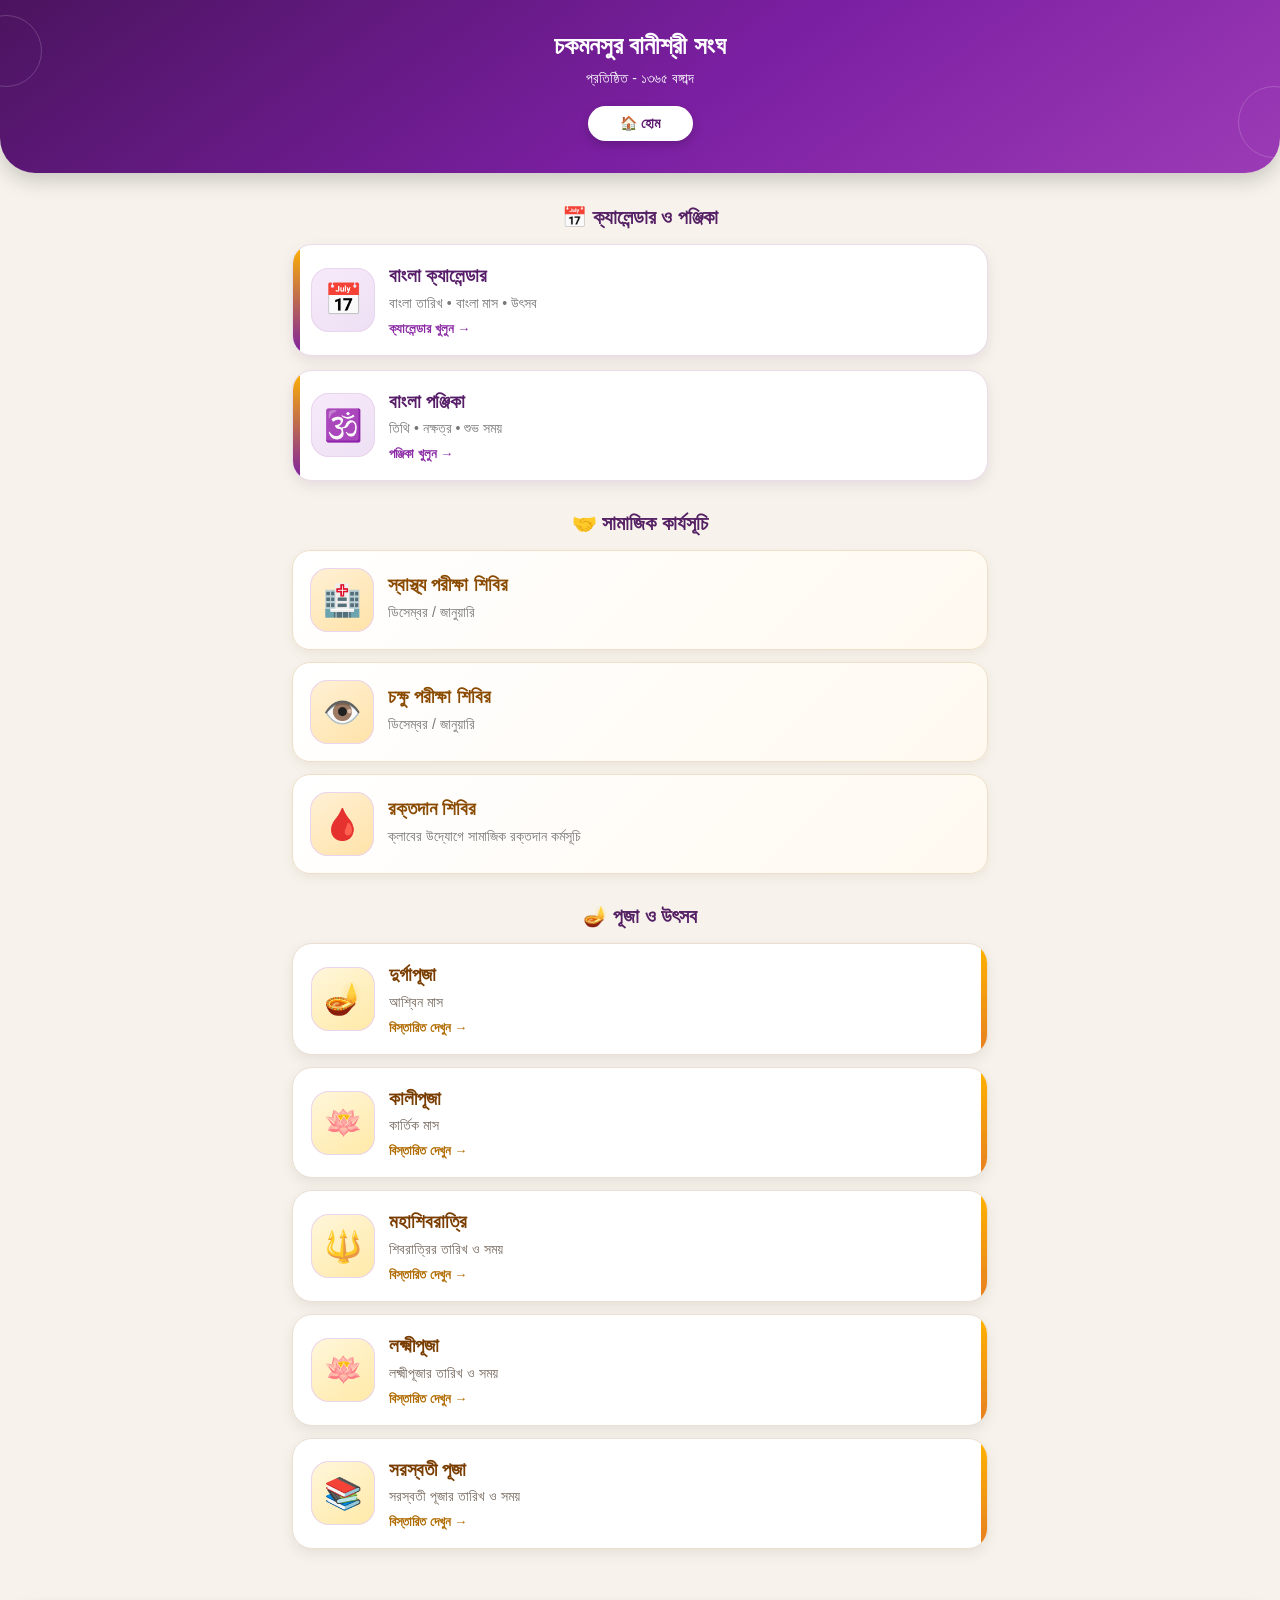
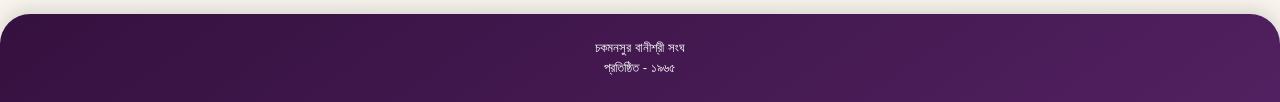
==== commit cf7d3657: "Update establishment year in calendar.html" ====
--- a/calendar.html
+++ b/calendar.html
@@ -11,7 +11,7 @@
      CLUB HEADER
 ========================= --><header class="calendar-header"><h1>চকমনসুর বানীশ্রী সংঘ</h1>
 
-<p>প্রতিষ্ঠিত - ১৯৬৫</p>
+<p>প্রতিষ্ঠিত - ১৩৬৫ বঙ্গাব্দ</p>
 
 <a href="index.html" class="home-btn">
     🏠 হোম
--- a/calendar.css
+++ b/calendar.css
@@ -10,201 +10,515 @@
 
 body {
 font-family: "Noto Sans Bengali", "SolaimanLipi", Arial, sans-serif;
-background: #f5f7fb;
-color: #222;
-}
-
-/* =========================
+background: #f7f3ec;
+color: #2d2018;
+}
+
+/* =================================
 HEADER
-========================= */
+================================= */
 
 .calendar-header {
-background: linear-gradient(135deg, #7b1fa2, #512da8);
+position: relative;
+
+text-align: center;
+
+padding: 28px 15px 32px;
+
+background:
+    linear-gradient(
+        145deg,
+        #4b145f,
+        #7b1fa2 55%,
+        #9c3bb5
+    );
+
 color: #ffffff;
-text-align: center;
-padding: 22px 15px 25px;
+
+border-bottom-left-radius: 35px;
+border-bottom-right-radius: 35px;
+
+box-shadow: 0 8px 20px rgba(0, 0, 0, 0.18);
+
+}
+
+/* Decorative circles */
+
+.calendar-header::before,
+.calendar-header::after {
+content: "";
+
+position: absolute;
+
+width: 70px;
+height: 70px;
+
+border-radius: 50%;
+
+border: 1px solid rgba(255, 255, 255, 0.18);
+
+}
+
+.calendar-header::before {
+left: -30px;
+top: 15px;
+}
+
+.calendar-header::after {
+right: -30px;
+bottom: 15px;
 }
 
 .calendar-header h1 {
 font-size: 25px;
+
 line-height: 1.4;
+
 margin-bottom: 7px;
+
+position: relative;
+z-index: 2;
+
 }
 
 .calendar-header p {
 font-size: 14px;
-margin: 4px 0;
-}
+
+margin: 3px 0;
+
+position: relative;
+z-index: 2;
+
+}
+
+/* Home button */
 
 .home-btn {
-display: inline-block;
-margin-top: 14px;
-padding: 9px 22px;
+display: inline-flex;
+
+align-items: center;
+justify-content: center;
+
+margin-top: 16px;
+
+min-width: 105px;
+
+padding: 9px 20px;
 
 background: #ffffff;
-color: #512da8;
+
+color: #5b176f;
 
 text-decoration: none;
-font-size: 15px;
+
+font-size: 14px;
+
 font-weight: bold;
 
-border-radius: 25px;
-
-box-shadow: 0 2px 6px rgba(0, 0, 0, 0.15);
-
-}
-
-/* =========================
-MAIN PAGE
-========================= */
+border-radius: 30px;
+
+box-shadow: 0 4px 10px rgba(0, 0, 0, 0.18);
+
+position: relative;
+z-index: 2;
+
+}
+
+/* =================================
+MAIN
+================================= */
 
 .calendar-page {
 width: 100%;
-max-width: 700px;
-
-margin: 0 auto;
-
-padding: 18px 12px 30px;
-
-}
-
-/* =========================
-PAGE TITLE
-========================= */
-
-.page-title {
-text-align: center;
-margin-bottom: 18px;
-}
-
-.page-title h2 {
-color: #512da8;
-font-size: 20px;
-line-height: 1.4;
-}
-
-.page-title p {
-margin-top: 5px;
-color: #777;
-font-size: 13px;
-}
-
-/* =========================
-CALENDAR TAB
-========================= */
-
-.calendar-tab {
-width: 100%;
+
+max-width: 720px;
+
+margin: auto;
+
+padding: 22px 12px 35px;
+
+}
+
+/* =================================
+SECTION
+================================= */
+
+.calendar-section,
+.social-section,
+.festival-section {
+margin-bottom: 30px;
+}
+
+/* =================================
+SECTION TITLE
+================================= */
+
+.calendar-section h2,
+.social-section h2,
+.festival-section h2 {
 
 display: flex;
-align-items: center;
-
-gap: 13px;
-
-padding: 14px 12px;
-margin-bottom: 12px;
-
-background: #ffffff;
-
-text-decoration: none;
-color: #222;
-
-border-radius: 14px;
-
-border-left: 5px solid #7b1fa2;
-
-box-shadow: 0 3px 10px rgba(0, 0, 0, 0.09);
-
-transition: 0.2s;
-
-}
-
-/* =========================
-ICON
-========================= */
-
-.tab-icon {
-width: 55px;
-height: 55px;
-
-min-width: 55px;
-
-display: flex;
+
 align-items: center;
 justify-content: center;
 
-background: #f0e7f8;
-
-border-radius: 50%;
-
-font-size: 27px;
-
-}
-
-/* =========================
-TEXT
-========================= */
-
-.tab-text {
+gap: 7px;
+
+font-size: 20px;
+
+color: #552064;
+
+margin-bottom: 15px;
+
+text-align: center;
+
+}
+
+/* Small line below title */
+
+.calendar-section h2::after,
+.social-section h2::after,
+.festival-section h2::after {
+
+content: "";
+
+position: absolute;
+
+}
+
+/* =================================
+MAIN CALENDAR TAB
+================================= */
+
+.main-tab {
+
+position: relative;
+
+display: flex;
+
+align-items: center;
+
+gap: 14px;
+
+width: 100%;
+
+min-height: 92px;
+
+padding: 15px;
+
+margin-bottom: 14px;
+
+background: #ffffff;
+
+color: #2d2018;
+
+text-decoration: none;
+
+border-radius: 20px;
+
+border: 1px solid #eadbea;
+
+box-shadow:
+    0 5px 14px rgba(80, 30, 90, 0.10);
+
+overflow: hidden;
+
+transition: transform 0.2s ease;
+
+}
+
+/* Unique side decoration */
+
+.main-tab::before {
+
+content: "";
+
+position: absolute;
+
+left: 0;
+top: 0;
+
+width: 7px;
+height: 100%;
+
+background: linear-gradient(
+    #ffb300,
+    #7b1fa2
+);
+
+}
+
+/* =================================
+TAB ICON
+================================= */
+
+.tab-icon {
+
+width: 58px;
+height: 58px;
+
+min-width: 58px;
+
+display: flex;
+
+align-items: center;
+justify-content: center;
+
+background:
+    linear-gradient(
+        145deg,
+        #f7eafa,
+        #eee0f4
+    );
+
+border-radius: 18px;
+
+font-size: 29px;
+
+box-shadow:
+    inset 0 0 0 1px #ead5ef;
+
+}
+
+/* =================================
+TAB CONTENT
+================================= */
+
+.tab-content {
+
 flex: 1;
+
 min-width: 0;
-}
-
-.tab-text h3 {
-color: #512da8;
+
+}
+
+.tab-content h3 {
 
 font-size: 17px;
 
+color: #571d69;
+
 line-height: 1.4;
 
 margin-bottom: 3px;
 
 }
 
-.tab-text p {
-color: #666;
+.tab-content p {
 
 font-size: 13px;
 
+color: #777;
+
 line-height: 1.5;
 
-margin-bottom: 4px;
-
-}
-
-.tab-text span {
-color: #7b1fa2;
+margin-bottom: 5px;
+
+}
+
+.tab-content span {
 
 font-size: 12px;
 
 font-weight: bold;
 
-}
-
-/* =========================
-TAB PRESS EFFECT
-========================= */
-
-.calendar-tab:active {
-transform: scale(0.98);
-}
-
-/* =========================
+color: #8b2aa5;
+
+}
+
+/* =================================
+SOCIAL TAB
+================================= */
+
+.social-tab {
+
+display: flex;
+
+align-items: center;
+
+gap: 14px;
+
+min-height: 82px;
+
+padding: 14px;
+
+margin-bottom: 12px;
+
+background:
+    linear-gradient(
+        135deg,
+        #ffffff,
+        #fff9f0
+    );
+
+border-radius: 18px;
+
+border: 1px solid #f0dfc7;
+
+box-shadow:
+    0 4px 12px rgba(100, 70, 30, 0.08);
+
+}
+
+/* Social icon */
+
+.social-tab .tab-icon {
+
+background:
+    linear-gradient(
+        145deg,
+        #fff1d6,
+        #ffe2a7
+    );
+
+border-color: #f1d49b;
+
+}
+
+.social-tab .tab-content h3 {
+
+color: #8a4b00;
+
+}
+
+.social-tab .tab-content p {
+
+color: #777;
+
+}
+
+/* =================================
+FESTIVAL TAB
+================================= */
+
+.festival-tab {
+
+position: relative;
+
+display: flex;
+
+align-items: center;
+
+gap: 14px;
+
+min-height: 86px;
+
+padding: 14px;
+
+margin-bottom: 12px;
+
+background: #ffffff;
+
+color: #2d2018;
+
+text-decoration: none;
+
+border-radius: 20px;
+
+border: 1px solid #eadfd2;
+
+box-shadow:
+    0 5px 13px rgba(70, 40, 20, 0.09);
+
+overflow: hidden;
+
+}
+
+/* Festival golden strip */
+
+.festival-tab::after {
+
+content: "";
+
+position: absolute;
+
+right: 0;
+top: 0;
+
+width: 6px;
+height: 100%;
+
+background:
+    linear-gradient(
+        #ffb300,
+        #e67e22
+    );
+
+}
+
+/* Festival icon */
+
+.festival-tab .tab-icon {
+
+background:
+    linear-gradient(
+        145deg,
+        #fff7dc,
+        #ffe9a6
+    );
+
+border-color: #f1d98f;
+
+}
+
+/* Festival text */
+
+.festival-tab .tab-content h3 {
+
+color: #7a3d00;
+
+}
+
+.festival-tab .tab-content p {
+
+color: #75685e;
+
+}
+
+.festival-tab .tab-content span {
+
+color: #b06b00;
+
+}
+
+/* =================================
+TOUCH EFFECT
+================================= */
+
+.main-tab:active,
+.festival-tab:active,
+.home-btn:active {
+
+transform: scale(0.975);
+
+}
+
+/* =================================
 FOOTER
-========================= */
+================================= */
 
 .footer {
-background: #311b92;
+
+text-align: center;
+
+padding: 22px 10px;
+
+background:
+    linear-gradient(
+        145deg,
+        #35113f,
+        #512060
+    );
 
 color: #ffffff;
 
-text-align: center;
-
-padding: 18px 10px;
-
 font-size: 13px;
 
-margin-top: 10px;
+border-top-left-radius: 30px;
+border-top-right-radius: 30px;
+
+box-shadow:
+    0 -5px 15px rgba(0, 0, 0, 0.12);
 
 }
 
@@ -212,11 +526,15 @@
 margin: 4px 0;
 }
 
-/* =========================
+/* =================================
 SMALL MOBILE
-========================= */
+================================= */
 
 @media (max-width: 380px) {
+
+.calendar-header {
+    padding: 24px 12px 28px;
+}
 
 .calendar-header h1 {
     font-size: 22px;
@@ -231,71 +549,91 @@
     padding-right: 9px;
 }
 
-.calendar-tab {
-    gap: 10px;
-    padding: 12px 10px;
+.calendar-section h2,
+.social-section h2,
+.festival-section h2 {
+    font-size: 18px;
+}
+
+.main-tab,
+.social-tab,
+.festival-tab {
+    gap: 11px;
+    padding: 12px;
 }
 
 .tab-icon {
-    width: 50px;
-    height: 50px;
-    min-width: 50px;
-    font-size: 24px;
-}
-
-.tab-text h3 {
+    width: 52px;
+    height: 52px;
+    min-width: 52px;
+    font-size: 25px;
+}
+
+.tab-content h3 {
     font-size: 16px;
 }
 
-.tab-text p {
+.tab-content p {
     font-size: 12px;
 }
 
-.tab-text span {
+.tab-content span {
     font-size: 11px;
 }
 
 }
 
-/* =========================
+/* =================================
 TABLET / DESKTOP
-========================= */
+================================= */
 
 @media (min-width: 700px) {
 
 .calendar-page {
-    padding-top: 30px;
-}
-
-.calendar-tab {
+    padding-top: 32px;
+}
+
+.main-tab,
+.festival-tab {
+    min-height: 100px;
+    padding: 18px;
+}
+
+.social-tab {
+    min-height: 90px;
     padding: 17px;
 }
 
-.calendar-tab:hover {
+.tab-icon {
+    width: 64px;
+    height: 64px;
+    min-width: 64px;
+    font-size: 31px;
+}
+
+.tab-content h3 {
+    font-size: 19px;
+}
+
+.tab-content p {
+    font-size: 14px;
+}
+
+.tab-content span {
+    font-size: 13px;
+}
+
+.main-tab:hover,
+.festival-tab:hover {
+
+    transform: translateY(-3px);
+
+    box-shadow:
+        0 9px 20px rgba(60, 30, 80, 0.14);
+}
+
+.home-btn:hover {
     transform: translateY(-2px);
-
-    box-shadow:
-        0 6px 16px rgba(0, 0, 0, 0.14);
-}
-
-.tab-icon {
-    width: 62px;
-    height: 62px;
-    min-width: 62px;
-
-    font-size: 30px;
-}
-
-.tab-text h3 {
-    font-size: 19px;
-}
-
-.tab-text p {
-    font-size: 14px;
-}
-
-.tab-text span {
-    font-size: 13px;
-}
-
-}
+}
+
+  }
